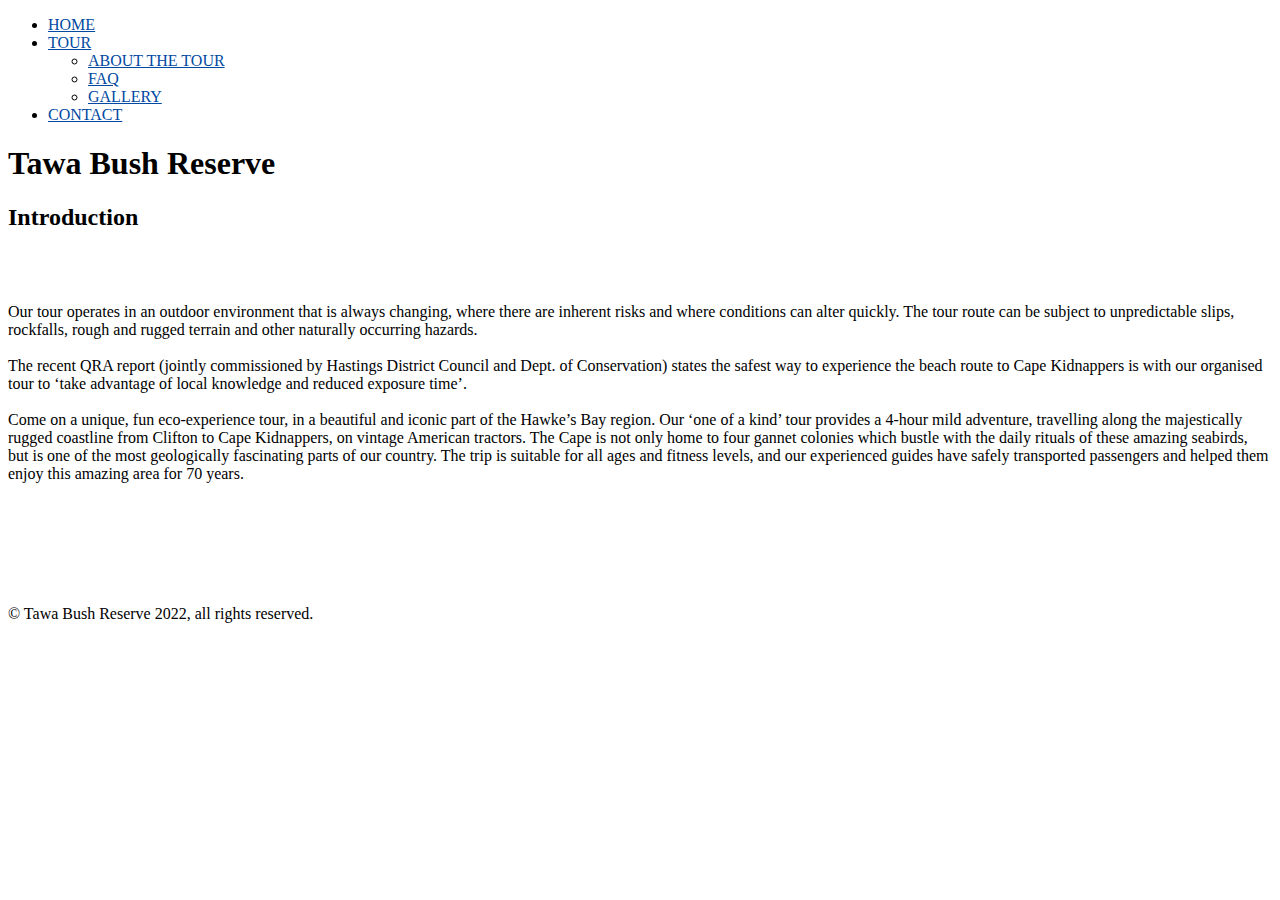
==== index.html @ 65833c88 "Update index.html" ====
<!DOCTYPE html>
<html lang="en">
  <head>
    <title>Tawa Bush Reserve</title>

    <meta charset="utf-8">
    
    <!--compatible with Microsoft Edge-->
    <meta http-equiv="X-UA-Compatible" content="IE=edge">
    
    <!--important code needed for site to be responsive-->
    <meta name="viewport" content="width=device-width, initial-scale=1">
    
    <!--important keywords for search engines-->
    <meta name="Keywords" content="gannet, beach, adventures"/>
    <meta name="Author" content="Sarina Palukuri"/>
    <meta name="Description" content="Gannet Beach Adventured Website"/>


    <!--import the webpage's stylesheet-->
    <link rel="stylesheet" href="css/styleV2.css">
    
    <!--import the webpage's javascript file-->
    <script src="js/script.js" defer></script>
    
	  
    </head>
    <body>

		
		
		<div class="nav">
			<!-- LOGO -->
		<div class="logo">
		
		</div>
			
          <ul>
              <li><a href="index.html"  style="color:#0049A2;">HOME</a></li>
              
              <li><a href="tour.html" style="color:#0049A2;">TOUR</a>
            <ul>
              <li><a href="tour.html" style="color:#0049A2;" >ABOUT THE TOUR</a></li>
              <li><a href="faq.html" style="color:#0049A2;" >FAQ</a></li>
              <li><a href="gallery.html" style="color:#0049A2;" >GALLERY</a></li>
            </ul>
              </li>
              <li><a href="form.php" style="color:#0049A2;">CONTACT</a></li>
          </ul>
          <!---<img src="images/gannet logo.png" alt="gannet beach logo" style="margin-left: 1300px;" class="responsive">-->
        </div>
          
		
       

      
        <div class="header">
          <h1>Tawa Bush Reserve</h1>
        </div>
        
        <div id="container">
        
        
        
          <div class="content">
            <h2>Introduction</h2>
            <br><br>
            <p>Our tour operates in an outdoor environment that is always changing, where there are inherent risks and where conditions can alter quickly.  The tour route can be subject to unpredictable slips, rockfalls, rough and rugged terrain and other naturally 				occurring hazards.  <br><br>The recent QRA report (jointly commissioned by Hastings District Council and Dept. of Conservation) states the safest way to experience the beach route to Cape Kidnappers is with our organised tour to ‘take advantage of local knowledge 			and reduced exposure time’.<br><br>
              Come on a unique, fun eco-experience tour, in a beautiful and iconic part of the Hawke’s Bay region.

              Our ‘one of a kind’ tour provides a 4-hour mild adventure, travelling along the majestically rugged coastline from Clifton to Cape Kidnappers, on vintage American tractors.  The Cape is not only home to four gannet colonies which bustle with the daily 				rituals of these amazing seabirds, but is one of the most geologically fascinating parts of our country.  The trip is suitable for all ages and fitness levels, and our experienced guides have safely transported passengers and helped them enjoy this amazing 				area for 70 years. <p>
				<br><br><br><br><br>
			  
			  <div class="icons">
			  
			  		<div class="icon1">
			  		<div class="icon2">
			  		<div class="icon3">
				
				</div>
				</div>
				</div>
					
				 
			</div>
			  
			  

			  
			<!--copyrigth statement--->
			<div id="footer">
				&copy; Tawa Bush Reserve 2022, all rights reserved.
			</div>
 
        
          </div>
          
          
      		
      
        </div>
		
		




</body>
</html>
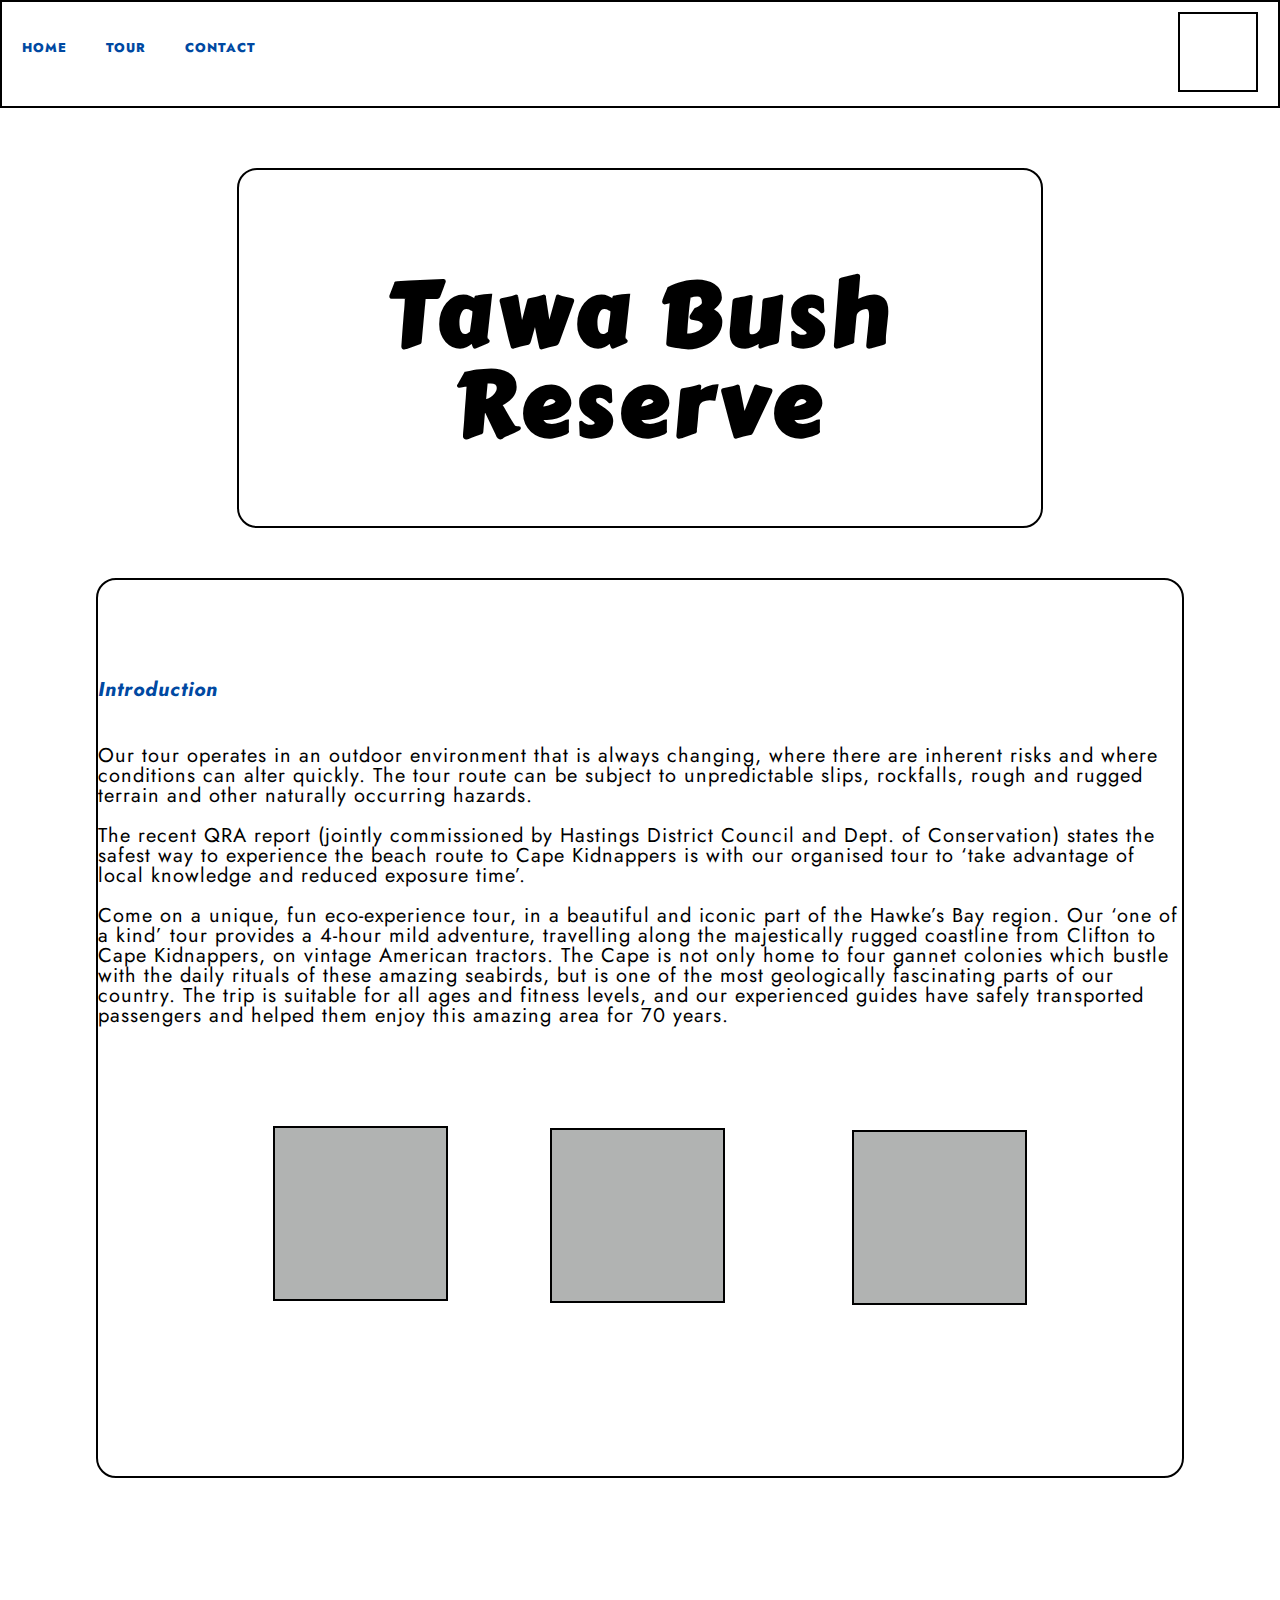
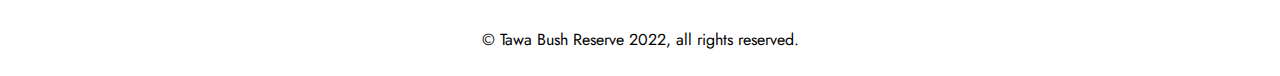
==== commit 48b20d50: "Update index.html" ====
--- a/index.html
+++ b/index.html
@@ -12,13 +12,13 @@
     <meta name="viewport" content="width=device-width, initial-scale=1">
     
     <!--important keywords for search engines-->
-    <meta name="Keywords" content="gannet, beach, adventures"/>
+    <meta name="Keywords" content="tawa, bush, reserve"/>
     <meta name="Author" content="Sarina Palukuri"/>
-    <meta name="Description" content="Gannet Beach Adventured Website"/>
+    <meta name="Description" content="tawa bush reserve Website"/>
 
 
     <!--import the webpage's stylesheet-->
-    <link rel="stylesheet" href="css/styleV2.css">
+    <link rel="stylesheet" href="css/style.css">
     
     <!--import the webpage's javascript file-->
     <script src="js/script.js" defer></script>
--- a/css/style.css
+++ b/css/style.css
@@ -0,0 +1,743 @@
+@import url('https://fonts.googleapis.com/css2?family=Jost&display=swap');
+@import url('https://fonts.googleapis.com/css2?family=Carter+One&family=Jost&display=swap');
+
+body{
+	margin: 0;	/*background-image: linear-gradient(rgba(255,255,255,0.5), rgba(255,255,255,0.5)), url("");*/
+	background-color: #fff;
+}
+
+
+/*the header container*/
+.header{
+	box-sizing: border-box;
+	border: 2px solid #A6DDFF;
+	height: 40vh; /*view-port height is height of viewing area on screen*/
+	background-position: top center;
+	background-color: #fff;
+	width: 63%;
+	border: 2px solid black;
+	margin: auto;
+	margin-top: 60px;
+	border-radius: 20px;
+	
+}
+
+/*header for contact form*/
+ .header1{
+	box-sizing: border-box;
+	border: 2px solid #A6DDFF;
+	height: 50vh; /*view-port height is height of viewing area on screen*/
+	background-size: cover;
+	background-position: top center;
+	background-color: #A6DDFF;
+	
+}
+
+
+
+
+/*the main page title text*/
+h1{
+	text-align: center;
+	font-size: 5vw; /*vw adjusts text to view-port width of screen*/
+	margin-top: 150px;
+	letter-spacing: 5px;
+	color: #000;
+	margin-top: 100px;
+	line-height: 100%
+}
+
+hr{
+	border: 1px solid #000;
+	width: 100px;
+	padding-top: -100px;
+	
+}
+
+
+
+/* If the screen size is 601px wide or more, set the font-size of <div> to 80px */
+@media screen and (min-width: 601px) {
+  h1{
+    font-size: 90px;
+	text-align: center;
+	font-family: 'Carter One', cursive;
+	letter-spacing: 5px;
+	color: #000;
+	margin-top: 100px;
+	line-height: 100%; 
+	
+  }
+}
+
+/* If the screen size is 600px wide or less, set the font-size of <div> to 30px */
+@media screen and (max-width: 600px) {
+  h1{
+    font-size: 60px;
+	text-align: center;
+	font-family: 'Carter One', cursive;
+	letter-spacing: 5px;
+	color: #000;
+	margin-top: 100px;
+	line-height: 100%;
+  }
+}
+
+
+.img1 {
+	max-width: 100%;
+	height: auto;
+	display: block;
+	margin-left: auto;
+	margin-right: auto;
+	border: 2px solid #0049A2;
+}
+
+
+
+* {
+ margin: 0;
+	padding: 0;
+	box-sizing: border-box;
+	font-family: 'Jost', sans-serif;
+}
+
+a {
+	text-decoration: none;
+}
+
+li {
+	list-style: none;
+}
+
+
+
+hr{
+  border-top: 1px solid black;
+  margin-top: 30px;
+}
+
+
+
+h2{
+	font-size: 1.1vw;
+	font-family: 'Jost', sans-serif;
+	font-style: italic;
+	letter-spacing: 1.5px;
+}
+
+
+h3{
+	font-size: 2vw;
+	font-family: 'Jost', sans-serif;
+	font-style: italic;
+	letter-spacing: 1.5px;
+	color: #0049A2;
+}
+
+
+/*title of heading on each page*/
+h4{
+	text-align: center;
+	font-size: 3vw; /*vw adjusts text to view-port width of screen*/
+	margin-top: 90px;
+	letter-spacing: 5px;
+	color: #0049A2;
+	font-family: 'Jost', sans-serif;
+}
+
+
+/*title of desc on contact*/
+h5{
+	text-align: center;
+	margin-top: 10px;
+	color: #0049A2;
+	font-size: 1.1vw;
+	font-family: 'Jost', sans-serif;
+	font-style: italic;
+	letter-spacing: 1.5px;
+}
+
+
+
+p{
+	font-size: 1vw;
+	font-family: 'Jost', sans-serif;
+	font-style: normal;
+	letter-spacing: 1px;
+}
+  
+
+p1{
+	font-size: 1.1vw;
+	font-family: 'Jost', sans-serif;
+	font-weight: 1000;
+	letter-spacing: 1px;
+}
+  
+
+p2{
+	font-size: 1vw;
+	font-family: 'Jost', sans-serif;
+	font-style: normal;
+	letter-spacing: 1px;
+}
+
+
+p3{
+	font-size: 1.1vw;
+	font-family: 'Jost', sans-serif;
+	font-weight: 600;
+	letter-spacing: 1px;
+}
+  
+
+
+i{
+  color: #0049A2;
+}
+
+
+
+/* If the screen size is 601px wide or more, set the font-size of <div> to 80px */
+@media screen and (min-width: 601px) {
+  h2{
+    font-size: 20px;
+	font-family: 'Jost', sans-serif;;
+	letter-spacing: 1px;
+	color: #0049A2;
+	margin-top: 100px;
+	line-height: 100%; 
+  }
+}
+
+
+/* If the screen size is 600px wide or less, set the font-size of <div> to 30px */
+@media screen and (max-width: 600px) {
+  h2{
+    font-size: 15px;
+	font-family: 'Jost', sans-serif;
+	letter-spacing: 1px;
+	color: #0049A2;
+	margin-top: 200px;
+	line-height: 100%;
+  }
+}
+
+
+/* If the screen size is 600px wide or less, set the font-size of <div> to 30px */
+@media screen and (max-width: 600px) {
+  h3{
+    font-size: 50px;
+	font-family: 'Jost', sans-serif;
+	letter-spacing: 1px;
+	color: #0049A2;
+	margin-top: 200px;
+	line-height: 100%;
+  }
+}
+
+
+/* If the screen size is 600px wide or less, set the font-size of <div> to 30px */
+@media screen and (max-width: 600px) {
+  h3{
+    font-size: 15px;
+	font-family: 'Jost', sans-serif;
+	letter-spacing: 1px;
+	color: #0049A2;
+	margin-top: 200px;
+	line-height: 100%;
+  }
+}
+
+
+/* If the screen size is 601px wide or more, set the font-size of <div> to 80px */
+@media screen and (min-width: 601px) {
+  p{
+    font-size: 20px;
+	font-family: 'Jost', sans-serif;
+	letter-spacing: 1px;
+	color: #000;
+	line-height: 100%; 
+  }
+}
+
+/* If the screen size is 600px wide or less, set the font-size of <div> to 30px */
+@media screen and (max-width: 600px) {
+  p{
+    font-size: 15px;
+	font-family: 'Jost', sans-serif;
+	letter-spacing: 1px;
+	color: #000;
+	line-height: 100%;
+  }
+}
+
+
+/*contains all the main page content*/
+.content{
+	box-sizing: border-box;
+	width: 85%;
+	margin: 0 auto;
+	max-width: 1100px; /*can be used to set a fixed max width*/
+	margin-top: 150px;
+	height: 900px;
+	margin-bottom: -500px;
+	border: 2px solid black;
+	background-color: #fff;
+	border-radius: 20px;
+}
+
+/*contains for TOUR*/
+.content2{
+	box-sizing: border-box;
+	width: 85%;
+	margin: 0 auto;
+	max-width: 1100px; /*can be used to set a fixed max width*/
+	margin-top: 150px;
+	height: 1000px;
+	margin-bottom: 400px;	
+}
+
+
+/*contains for FAQ*/
+.content3{
+	box-sizing: border-box;
+	width: 85%;
+	margin: 0 auto;
+	max-width: 1100px; /*can be used to set a fixed max width*/
+	margin-top: 150px;
+	height: 1800px;
+	margin-bottom: 400px;	
+}
+
+
+.content3 button{
+	width: 120px;
+	height: 30px;
+	background-color: #4AAEEC;
+	color: #000;
+	font-size: 13.5px;
+	font-family: 'Jost', sans-serif;
+	border-radius: 10px;
+	border: 1px solid rgba(255,255,255,0.5);
+}
+
+#container{
+	width: 100%;
+	min-height: 700px;
+	background-color: #fff;
+	/*background-image: url("images/mountain.jpg");*/
+	background-size: cover;
+	position: relative;
+	margin: auto;
+	margin-top: -100px;
+	display: block;
+	
+}
+
+
+/*CONTACT*/
+#container2{
+	width: 100%;
+	min-height: 700px;
+	background-color: #fff;
+	/*background-image: url("images/mountain.jpg");*/
+	background-size: cover;
+	position: relative;
+	margin: auto;
+	margin-top: 0px;
+	display: block;
+	
+}
+
+/*FAQ*/
+#container3{
+	width: 100%;
+	min-height: 1300px;
+	background-image: linear-gradient(#A6DDFF, #E4DEC5, #E1D9B5);
+	/*background-image: url("images/mountain.jpg");*/
+	background-size: cover;
+	position: relative;
+	margin: auto;
+	margin-top: -100px;
+	display: block;
+}
+
+
+.vid {
+  position: relative;
+  overflow: hidden;
+  width: 100%;
+  padding-top: 56.25%; /* 16:9 Aspect Ratio (divide 9 by 16 = 0.5625) */
+	
+}
+
+/* Then style the iframe to fit in the container div with full height and width */
+.responsive-iframe {
+  position: absolute;
+  top: 0;
+  left: 0;
+  bottom: 0;
+  right: 0;
+  width: 100%;
+  height: 100%;
+}
+
+
+
+.icons{
+
+	height: 250px;
+	width: 1100px;
+}
+
+
+
+.icon1{
+	height: 175px;
+	width: 175px;
+	border: 2px solid black;
+	margin-left: 175px;
+	background-color: #b1b3b2;
+}
+
+.icon2{
+	height: 175px;
+	width: 175px;
+	border: 2px solid black;
+	margin-left: 275px;
+	background-color: #b1b3b2;
+}
+
+.icon3{
+	height: 175px;
+	width: 175px;
+	border: 2px solid black;
+	margin-left: 300px;
+	background-color: #b1b3b2;
+}
+
+
+
+
+
+/*CSS for styling my navigation menu*/
+.nav{
+  box-sizing: border-box;
+  background-color: #fff;
+  margin-top: 0px;
+  height: 12vh; /*view-port height is height of viewing area on screen*/
+	border: 2px solid black;
+}
+
+ul {
+  display: inline;
+  padding: 15px 0px 0px 0px;
+  list-style: none;
+  font-size: 0.9vw; /*vw adjusts text to view-port width of screen*/
+  font-family: 'Jost', sans-serif;
+	margin-top: -6px;
+
+}
+ul li {
+  font-family: 'Jost', sans-serif;
+  font-size: 19px;
+  font-weight: bold;
+  display: inline-block;
+  margin-right: -4px;
+  position: relative;
+  padding: 19px 20px 17px; /* padding for main block menu buttons */
+	color: white;
+	line-height: 1.5em; /*Space between each paragraph line*/
+	font-size: 1vw; /*vw adjusts text to view-port width of screen*/
+	letter-spacing: 1px;
+	font-weight: 800;
+	margin-top: 17px;
+	
+}
+
+ul li:hover {
+  background-color: rgba(255,255,255, 0.5);
+  }
+ 
+/* Hover Colours*/
+a:link {
+  color:#ffffff; /* unvisited link */
+  text-decoration: none;
+}
+
+a:visited {
+  color:#fff; /* visited link */
+  text-decoration: none;
+}
+
+a:hover {
+  color:#000; /* mouse over link */
+  text-decoration: underline;
+  cursor: pointer;
+}
+
+a:active {
+  color:#ffffff;  /* selected link */
+  text-decoration: none;
+}
+
+
+ul li ul {
+  padding: 0;
+  position: absolute;
+  top: 65px; /* space between each drop-down menu list */
+  left: 0;
+  width: 208.34px; /* width of drop-down menu list */
+  display: none;
+  visibility: hidden; /* this hides the drop-down menu list */
+  z-index: 1; /* for overlapping divs, bringing to the front like a drop down menu */
+  font-size: 1vw; /*vw adjusts text to view-port width of screen*/
+	margin-top:-2px;
+  
+}
+
+ul li ul li {
+  background: #fff; /* this is the drop-down menu background color */
+  display: block;
+  font-size: 1vw; /*vw adjusts text to view-port width of screen*/
+  background-color: rgba(255,255,255, 0.5);
+	margin-top: 1px;
+}
+ul li ul li:hover { background-color: rgba(255,255,255, 0.8);} /* this is the drop-down menu hover on blocks */
+
+ul li:hover ul {
+  display: block;
+  visibility: visible; /* this makes the drop-down menu visable*/
+}
+
+/* LOGO */
+.logo {
+	float: right;
+	margin-right: 20px;
+	margin-top:10px;
+	border: 2px solid black;
+	height: 80px;
+	width: 80px;
+}
+
+
+button{
+	width: 180px;
+	height: 40px;
+	background-color: rgba(255,255,255, 0.5);
+	color: #000;
+	font-size: 17px;
+	font-family: 'Jost', sans-serif;
+	border-style: solid #fff;
+	border-radius: 25px;
+	cursor: pointer;
+}
+
+
+
+
+
+
+
+
+	
+
+/******************CONATCT FORM*****************/
+
+input[type=text], select, textarea{
+	width: 100%;
+	padding: 12px;
+	border: 1px solid #ccc;
+	border-radius: 4px;
+	resize: vertical;
+}
+
+
+label{
+	padding: 12px 12px 12px 0;
+	display: inline-block;
+}
+	
+
+input[type=submit] {
+	background-color: #4CAF50;
+	color: white;
+	padding:12px 20px;
+	border: none;
+	border-radius: 4px;
+	cursor: pointer;
+	float: right;
+	margin-right: 31px;
+}
+	
+
+input[type=submit]:hover{
+	background-color: #45A049;
+}
+
+
+
+.contact_container{
+	border-radius: 20px;
+	background-color:#fff;
+	padding: 20px;
+	font-family: 'Work Sans', sans-serif;
+	border: 2px solid black;
+	width: 63%;
+	margin: auto;
+	
+	
+}
+
+
+.column{
+	float: left;
+	width: 25%;
+	margin-top: 6px;
+	margin-left: 300;
+}
+
+
+.column2{
+	float: left;
+	width: 50%;
+	margin-top: 6px;
+	margin-left: 300px;
+}
+
+
+/*clear floats after the columns*/
+.row:after{
+	content:"";
+	display: table;
+	clear: both;
+}
+	
+	
+	
+	
+/**************FOOTER*****************/
+
+#footer{
+	font-family: 'Jost', sans-serif;
+	font-weight: 400;
+	font-size: 16px;
+	text-align: center;
+	line-height: 28px;
+	margin-top: 250px;
+	height: 50px;
+}
+	
+
+	
+	
+	
+* {box-sizing: border-box}
+.mySlides {display: none}
+img {vertical-align: middle;}
+body {margin:0}
+	
+	
+/* Slideshow container */
+.slideshow-container {
+  max-width: 1000px;
+  position: relative;
+  margin: auto;
+}
+
+/* Next & previous buttons */
+.prev, .next {
+  cursor: pointer;
+  position: absolute;
+  top: 50%;
+  width: auto;
+  padding: 16px;
+  margin-top: -22px;
+  color: white;
+  font-weight: bold;
+  font-size: 18px;
+  transition: 0.6s ease;
+  border-radius: 0 3px 3px 0;
+  user-select: none;
+}
+
+/* Position the "next button" to the right */
+.next {
+  right: 0;
+  border-radius: 3px 0 0 3px;
+}
+
+/* On hover, add a black background color with a little bit see-through */
+.prev:hover, .next:hover {
+  background-color: rgba(0,0,0,0.8);
+}
+
+/* Caption text */
+.text {
+  color: #f2f2f2;
+  font-size: 15px;
+  padding: 8px 12px;
+  position: absolute;
+  bottom: 8px;
+  width: 100%;
+  text-align: center;
+}
+
+/* Number text (1/3 etc) */
+.numbertext {
+  color: #f2f2f2;
+  font-size: 12px;
+  padding: 8px 12px;
+  position: absolute;
+  top: 0;
+}
+
+/* The dots/bullets/indicators */
+.dot {
+  cursor: pointer;
+  height: 15px;
+  width: 15px;
+  margin: 0 2px;
+  background-color: #bbb;
+  border-radius: 50%;
+  display: inline-block;
+  transition: background-color 0.6s ease;
+}
+
+.active, .dot:hover {
+  background-color: #717171;
+}
+
+/* Fading animation */
+.fade {
+  -webkit-animation-name: fade;
+  -webkit-animation-duration: 1.5s;
+  animation-name: fade;
+  animation-duration: 1.5s;
+}
+
+@-webkit-keyframes fade {
+  from {opacity: .4} 
+  to {opacity: 1}
+}
+
+@keyframes fade {
+  from {opacity: .4} 
+  to {opacity: 1}
+}
+
+/* On smaller screens, decrease text size */
+@media only screen and (max-width: 300px) {
+  .prev, .next,.text {font-size: 11px}
+}
+	
+	
+	
+	
+	
+	
+	
+
+
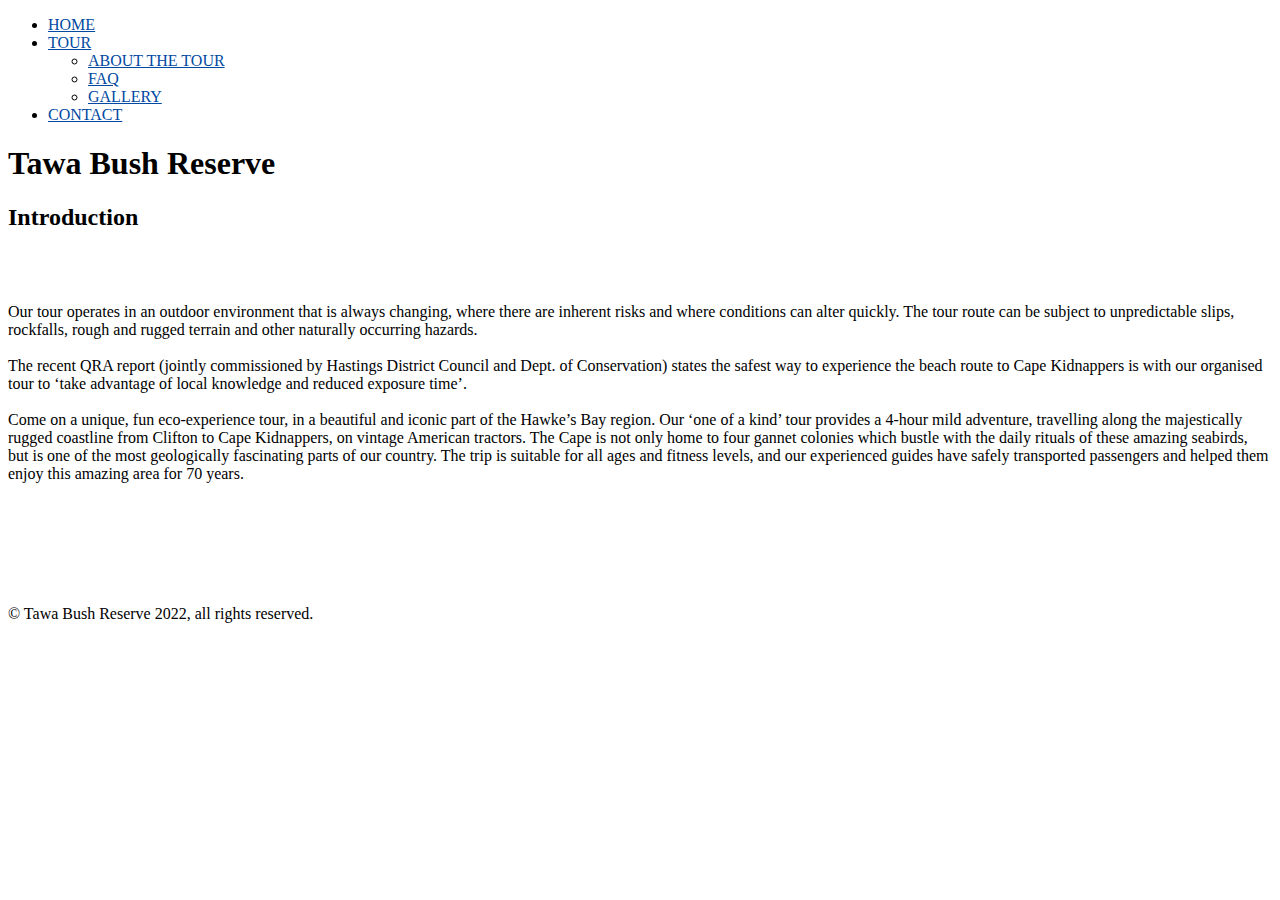
==== commit 0b6a9c8a: "Update index.html" ====
--- a/index.html
+++ b/index.html
@@ -12,13 +12,13 @@
     <meta name="viewport" content="width=device-width, initial-scale=1">
     
     <!--important keywords for search engines-->
-    <meta name="Keywords" content="tawa, bush, reserve"/>
+    <meta name="Keywords" content="gannet, beach, adventures"/>
     <meta name="Author" content="Sarina Palukuri"/>
-    <meta name="Description" content="tawa bush reserve Website"/>
+    <meta name="Description" content="Gannet Beach Adventured Website"/>
 
 
     <!--import the webpage's stylesheet-->
-    <link rel="stylesheet" href="css/style.css">
+    <link rel="stylesheet" href="css/styleV2.css">
     
     <!--import the webpage's javascript file-->
     <script src="js/script.js" defer></script>
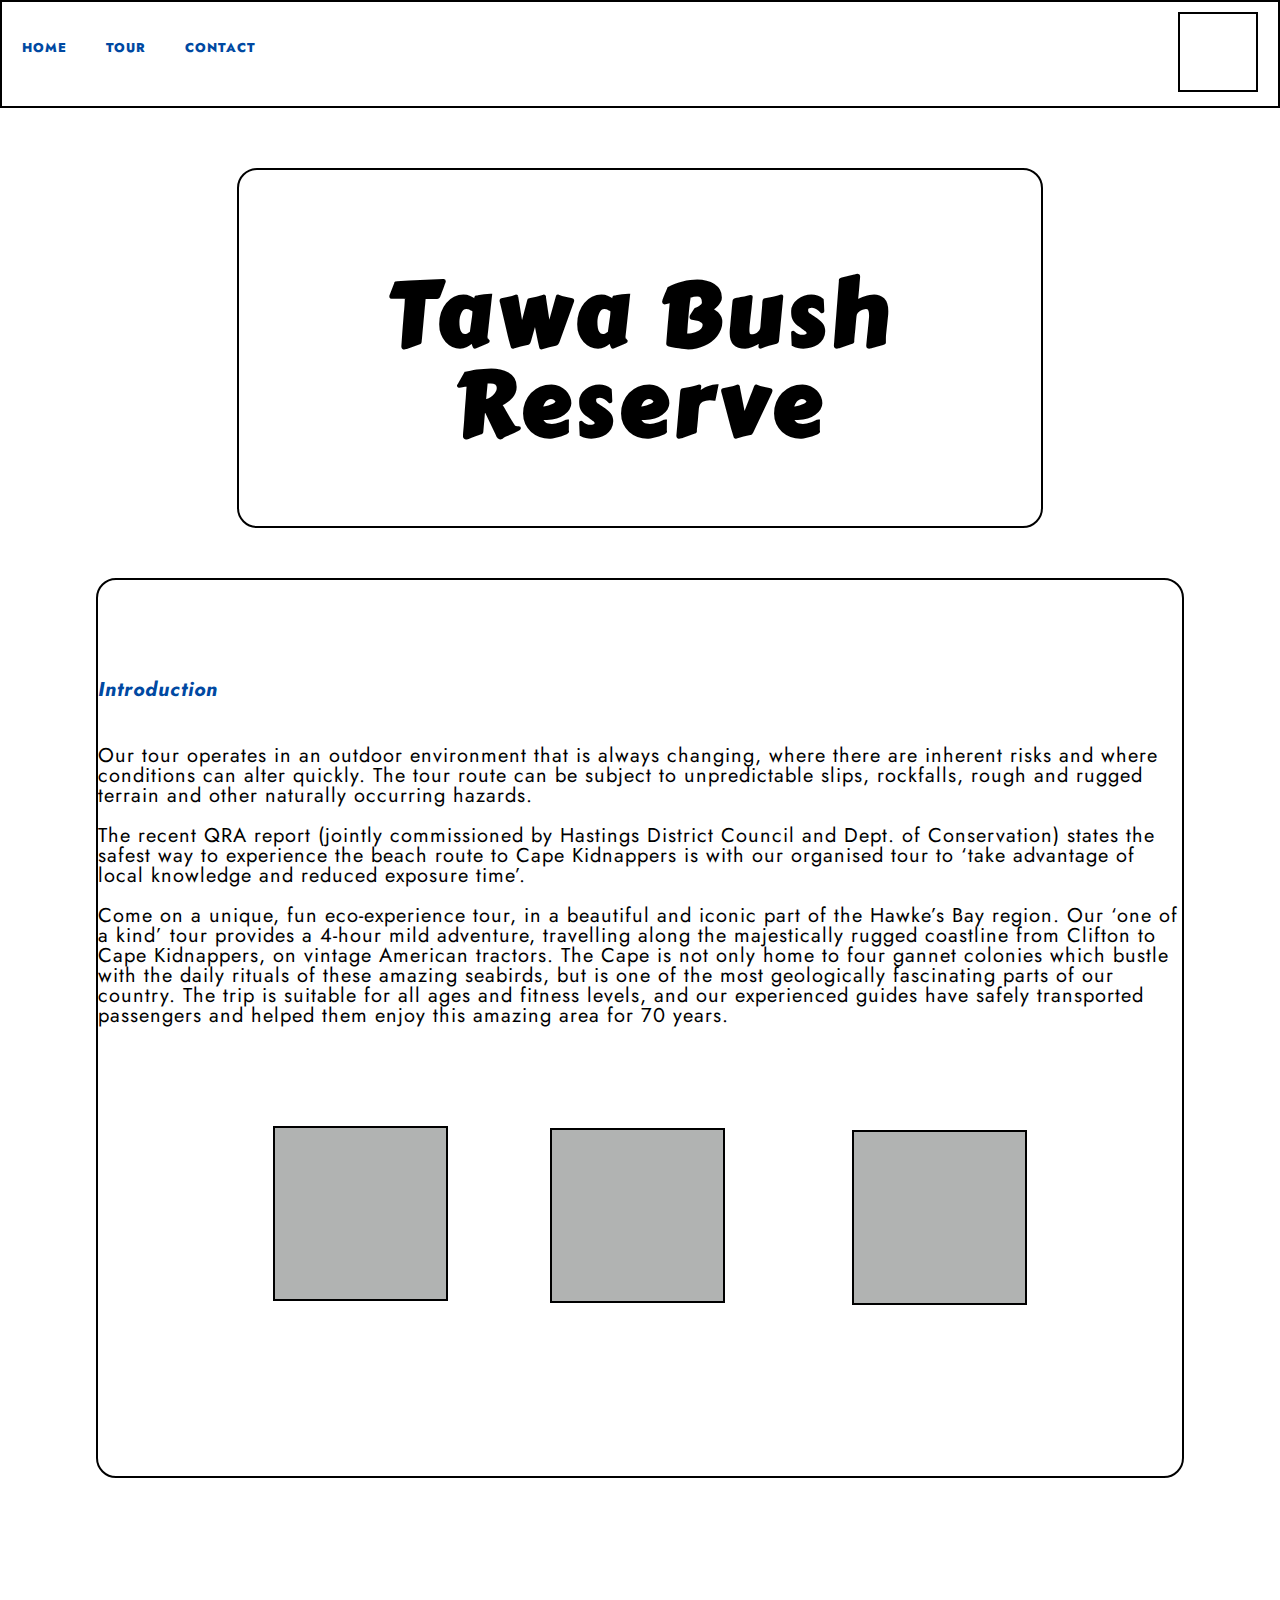
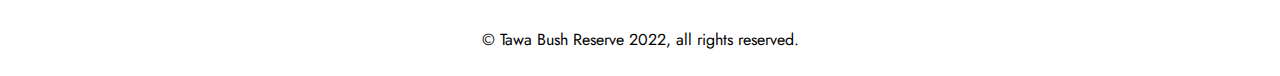
==== commit a7aea125: "Update index.html" ====
--- a/index.html
+++ b/index.html
@@ -12,13 +12,13 @@
     <meta name="viewport" content="width=device-width, initial-scale=1">
     
     <!--important keywords for search engines-->
-    <meta name="Keywords" content="gannet, beach, adventures"/>
+    <meta name="Keywords" content="tawa, bush, reserve"/>
     <meta name="Author" content="Sarina Palukuri"/>
-    <meta name="Description" content="Gannet Beach Adventured Website"/>
+    <meta name="Description" content="tawa bush reserve Website"/>
 
 
     <!--import the webpage's stylesheet-->
-    <link rel="stylesheet" href="css/styleV2.css">
+    <link rel="stylesheet" href="css/style.css">
     
     <!--import the webpage's javascript file-->
     <script src="js/script.js" defer></script>
--- a/css/style.css
+++ b/css/style.css
@@ -0,0 +1,743 @@
+@import url('https://fonts.googleapis.com/css2?family=Jost&display=swap');
+@import url('https://fonts.googleapis.com/css2?family=Carter+One&family=Jost&display=swap');
+
+body{
+	margin: 0;	/*background-image: linear-gradient(rgba(255,255,255,0.5), rgba(255,255,255,0.5)), url("");*/
+	background-color: #fff;
+}
+
+
+/*the header container*/
+.header{
+	box-sizing: border-box;
+	border: 2px solid #A6DDFF;
+	height: 40vh; /*view-port height is height of viewing area on screen*/
+	background-position: top center;
+	background-color: #fff;
+	width: 63%;
+	border: 2px solid black;
+	margin: auto;
+	margin-top: 60px;
+	border-radius: 20px;
+	
+}
+
+/*header for contact form*/
+ .header1{
+	box-sizing: border-box;
+	border: 2px solid #A6DDFF;
+	height: 50vh; /*view-port height is height of viewing area on screen*/
+	background-size: cover;
+	background-position: top center;
+	background-color: #A6DDFF;
+	
+}
+
+
+
+
+/*the main page title text*/
+h1{
+	text-align: center;
+	font-size: 5vw; /*vw adjusts text to view-port width of screen*/
+	margin-top: 150px;
+	letter-spacing: 5px;
+	color: #000;
+	margin-top: 100px;
+	line-height: 100%
+}
+
+hr{
+	border: 1px solid #000;
+	width: 100px;
+	padding-top: -100px;
+	
+}
+
+
+
+/* If the screen size is 601px wide or more, set the font-size of <div> to 80px */
+@media screen and (min-width: 601px) {
+  h1{
+    font-size: 90px;
+	text-align: center;
+	font-family: 'Carter One', cursive;
+	letter-spacing: 5px;
+	color: #000;
+	margin-top: 100px;
+	line-height: 100%; 
+	
+  }
+}
+
+/* If the screen size is 600px wide or less, set the font-size of <div> to 30px */
+@media screen and (max-width: 600px) {
+  h1{
+    font-size: 60px;
+	text-align: center;
+	font-family: 'Carter One', cursive;
+	letter-spacing: 5px;
+	color: #000;
+	margin-top: 100px;
+	line-height: 100%;
+  }
+}
+
+
+.img1 {
+	max-width: 100%;
+	height: auto;
+	display: block;
+	margin-left: auto;
+	margin-right: auto;
+	border: 2px solid #0049A2;
+}
+
+
+
+* {
+ margin: 0;
+	padding: 0;
+	box-sizing: border-box;
+	font-family: 'Jost', sans-serif;
+}
+
+a {
+	text-decoration: none;
+}
+
+li {
+	list-style: none;
+}
+
+
+
+hr{
+  border-top: 1px solid black;
+  margin-top: 30px;
+}
+
+
+
+h2{
+	font-size: 1.1vw;
+	font-family: 'Jost', sans-serif;
+	font-style: italic;
+	letter-spacing: 1.5px;
+}
+
+
+h3{
+	font-size: 2vw;
+	font-family: 'Jost', sans-serif;
+	font-style: italic;
+	letter-spacing: 1.5px;
+	color: #0049A2;
+}
+
+
+/*title of heading on each page*/
+h4{
+	text-align: center;
+	font-size: 3vw; /*vw adjusts text to view-port width of screen*/
+	margin-top: 90px;
+	letter-spacing: 5px;
+	color: #0049A2;
+	font-family: 'Jost', sans-serif;
+}
+
+
+/*title of desc on contact*/
+h5{
+	text-align: center;
+	margin-top: 10px;
+	color: #0049A2;
+	font-size: 1.1vw;
+	font-family: 'Jost', sans-serif;
+	font-style: italic;
+	letter-spacing: 1.5px;
+}
+
+
+
+p{
+	font-size: 1vw;
+	font-family: 'Jost', sans-serif;
+	font-style: normal;
+	letter-spacing: 1px;
+}
+  
+
+p1{
+	font-size: 1.1vw;
+	font-family: 'Jost', sans-serif;
+	font-weight: 1000;
+	letter-spacing: 1px;
+}
+  
+
+p2{
+	font-size: 1vw;
+	font-family: 'Jost', sans-serif;
+	font-style: normal;
+	letter-spacing: 1px;
+}
+
+
+p3{
+	font-size: 1.1vw;
+	font-family: 'Jost', sans-serif;
+	font-weight: 600;
+	letter-spacing: 1px;
+}
+  
+
+
+i{
+  color: #0049A2;
+}
+
+
+
+/* If the screen size is 601px wide or more, set the font-size of <div> to 80px */
+@media screen and (min-width: 601px) {
+  h2{
+    font-size: 20px;
+	font-family: 'Jost', sans-serif;;
+	letter-spacing: 1px;
+	color: #0049A2;
+	margin-top: 100px;
+	line-height: 100%; 
+  }
+}
+
+
+/* If the screen size is 600px wide or less, set the font-size of <div> to 30px */
+@media screen and (max-width: 600px) {
+  h2{
+    font-size: 15px;
+	font-family: 'Jost', sans-serif;
+	letter-spacing: 1px;
+	color: #0049A2;
+	margin-top: 200px;
+	line-height: 100%;
+  }
+}
+
+
+/* If the screen size is 600px wide or less, set the font-size of <div> to 30px */
+@media screen and (max-width: 600px) {
+  h3{
+    font-size: 50px;
+	font-family: 'Jost', sans-serif;
+	letter-spacing: 1px;
+	color: #0049A2;
+	margin-top: 200px;
+	line-height: 100%;
+  }
+}
+
+
+/* If the screen size is 600px wide or less, set the font-size of <div> to 30px */
+@media screen and (max-width: 600px) {
+  h3{
+    font-size: 15px;
+	font-family: 'Jost', sans-serif;
+	letter-spacing: 1px;
+	color: #0049A2;
+	margin-top: 200px;
+	line-height: 100%;
+  }
+}
+
+
+/* If the screen size is 601px wide or more, set the font-size of <div> to 80px */
+@media screen and (min-width: 601px) {
+  p{
+    font-size: 20px;
+	font-family: 'Jost', sans-serif;
+	letter-spacing: 1px;
+	color: #000;
+	line-height: 100%; 
+  }
+}
+
+/* If the screen size is 600px wide or less, set the font-size of <div> to 30px */
+@media screen and (max-width: 600px) {
+  p{
+    font-size: 15px;
+	font-family: 'Jost', sans-serif;
+	letter-spacing: 1px;
+	color: #000;
+	line-height: 100%;
+  }
+}
+
+
+/*contains all the main page content*/
+.content{
+	box-sizing: border-box;
+	width: 85%;
+	margin: 0 auto;
+	max-width: 1100px; /*can be used to set a fixed max width*/
+	margin-top: 150px;
+	height: 900px;
+	margin-bottom: -500px;
+	border: 2px solid black;
+	background-color: #fff;
+	border-radius: 20px;
+}
+
+/*contains for TOUR*/
+.content2{
+	box-sizing: border-box;
+	width: 85%;
+	margin: 0 auto;
+	max-width: 1100px; /*can be used to set a fixed max width*/
+	margin-top: 150px;
+	height: 1000px;
+	margin-bottom: 400px;	
+}
+
+
+/*contains for FAQ*/
+.content3{
+	box-sizing: border-box;
+	width: 85%;
+	margin: 0 auto;
+	max-width: 1100px; /*can be used to set a fixed max width*/
+	margin-top: 150px;
+	height: 1800px;
+	margin-bottom: 400px;	
+}
+
+
+.content3 button{
+	width: 120px;
+	height: 30px;
+	background-color: #4AAEEC;
+	color: #000;
+	font-size: 13.5px;
+	font-family: 'Jost', sans-serif;
+	border-radius: 10px;
+	border: 1px solid rgba(255,255,255,0.5);
+}
+
+#container{
+	width: 100%;
+	min-height: 700px;
+	background-color: #fff;
+	/*background-image: url("images/mountain.jpg");*/
+	background-size: cover;
+	position: relative;
+	margin: auto;
+	margin-top: -100px;
+	display: block;
+	
+}
+
+
+/*CONTACT*/
+#container2{
+	width: 100%;
+	min-height: 700px;
+	background-color: #fff;
+	/*background-image: url("images/mountain.jpg");*/
+	background-size: cover;
+	position: relative;
+	margin: auto;
+	margin-top: 0px;
+	display: block;
+	
+}
+
+/*FAQ*/
+#container3{
+	width: 100%;
+	min-height: 1300px;
+	background-image: linear-gradient(#A6DDFF, #E4DEC5, #E1D9B5);
+	/*background-image: url("images/mountain.jpg");*/
+	background-size: cover;
+	position: relative;
+	margin: auto;
+	margin-top: -100px;
+	display: block;
+}
+
+
+.vid {
+  position: relative;
+  overflow: hidden;
+  width: 100%;
+  padding-top: 56.25%; /* 16:9 Aspect Ratio (divide 9 by 16 = 0.5625) */
+	
+}
+
+/* Then style the iframe to fit in the container div with full height and width */
+.responsive-iframe {
+  position: absolute;
+  top: 0;
+  left: 0;
+  bottom: 0;
+  right: 0;
+  width: 100%;
+  height: 100%;
+}
+
+
+
+.icons{
+
+	height: 250px;
+	width: 1100px;
+}
+
+
+
+.icon1{
+	height: 175px;
+	width: 175px;
+	border: 2px solid black;
+	margin-left: 175px;
+	background-color: #b1b3b2;
+}
+
+.icon2{
+	height: 175px;
+	width: 175px;
+	border: 2px solid black;
+	margin-left: 275px;
+	background-color: #b1b3b2;
+}
+
+.icon3{
+	height: 175px;
+	width: 175px;
+	border: 2px solid black;
+	margin-left: 300px;
+	background-color: #b1b3b2;
+}
+
+
+
+
+
+/*CSS for styling my navigation menu*/
+.nav{
+  box-sizing: border-box;
+  background-color: #fff;
+  margin-top: 0px;
+  height: 12vh; /*view-port height is height of viewing area on screen*/
+	border: 2px solid black;
+}
+
+ul {
+  display: inline;
+  padding: 15px 0px 0px 0px;
+  list-style: none;
+  font-size: 0.9vw; /*vw adjusts text to view-port width of screen*/
+  font-family: 'Jost', sans-serif;
+	margin-top: -6px;
+
+}
+ul li {
+  font-family: 'Jost', sans-serif;
+  font-size: 19px;
+  font-weight: bold;
+  display: inline-block;
+  margin-right: -4px;
+  position: relative;
+  padding: 19px 20px 17px; /* padding for main block menu buttons */
+	color: white;
+	line-height: 1.5em; /*Space between each paragraph line*/
+	font-size: 1vw; /*vw adjusts text to view-port width of screen*/
+	letter-spacing: 1px;
+	font-weight: 800;
+	margin-top: 17px;
+	
+}
+
+ul li:hover {
+  background-color: rgba(255,255,255, 0.5);
+  }
+ 
+/* Hover Colours*/
+a:link {
+  color:#ffffff; /* unvisited link */
+  text-decoration: none;
+}
+
+a:visited {
+  color:#fff; /* visited link */
+  text-decoration: none;
+}
+
+a:hover {
+  color:#000; /* mouse over link */
+  text-decoration: underline;
+  cursor: pointer;
+}
+
+a:active {
+  color:#ffffff;  /* selected link */
+  text-decoration: none;
+}
+
+
+ul li ul {
+  padding: 0;
+  position: absolute;
+  top: 65px; /* space between each drop-down menu list */
+  left: 0;
+  width: 208.34px; /* width of drop-down menu list */
+  display: none;
+  visibility: hidden; /* this hides the drop-down menu list */
+  z-index: 1; /* for overlapping divs, bringing to the front like a drop down menu */
+  font-size: 1vw; /*vw adjusts text to view-port width of screen*/
+	margin-top:-2px;
+  
+}
+
+ul li ul li {
+  background: #fff; /* this is the drop-down menu background color */
+  display: block;
+  font-size: 1vw; /*vw adjusts text to view-port width of screen*/
+  background-color: rgba(255,255,255, 0.5);
+	margin-top: 1px;
+}
+ul li ul li:hover { background-color: rgba(255,255,255, 0.8);} /* this is the drop-down menu hover on blocks */
+
+ul li:hover ul {
+  display: block;
+  visibility: visible; /* this makes the drop-down menu visable*/
+}
+
+/* LOGO */
+.logo {
+	float: right;
+	margin-right: 20px;
+	margin-top:10px;
+	border: 2px solid black;
+	height: 80px;
+	width: 80px;
+}
+
+
+button{
+	width: 180px;
+	height: 40px;
+	background-color: rgba(255,255,255, 0.5);
+	color: #000;
+	font-size: 17px;
+	font-family: 'Jost', sans-serif;
+	border-style: solid #fff;
+	border-radius: 25px;
+	cursor: pointer;
+}
+
+
+
+
+
+
+
+
+	
+
+/******************CONATCT FORM*****************/
+
+input[type=text], select, textarea{
+	width: 100%;
+	padding: 12px;
+	border: 1px solid #ccc;
+	border-radius: 4px;
+	resize: vertical;
+}
+
+
+label{
+	padding: 12px 12px 12px 0;
+	display: inline-block;
+}
+	
+
+input[type=submit] {
+	background-color: #4CAF50;
+	color: white;
+	padding:12px 20px;
+	border: none;
+	border-radius: 4px;
+	cursor: pointer;
+	float: right;
+	margin-right: 31px;
+}
+	
+
+input[type=submit]:hover{
+	background-color: #45A049;
+}
+
+
+
+.contact_container{
+	border-radius: 20px;
+	background-color:#fff;
+	padding: 20px;
+	font-family: 'Work Sans', sans-serif;
+	border: 2px solid black;
+	width: 63%;
+	margin: auto;
+	
+	
+}
+
+
+.column{
+	float: left;
+	width: 25%;
+	margin-top: 6px;
+	margin-left: 300;
+}
+
+
+.column2{
+	float: left;
+	width: 50%;
+	margin-top: 6px;
+	margin-left: 300px;
+}
+
+
+/*clear floats after the columns*/
+.row:after{
+	content:"";
+	display: table;
+	clear: both;
+}
+	
+	
+	
+	
+/**************FOOTER*****************/
+
+#footer{
+	font-family: 'Jost', sans-serif;
+	font-weight: 400;
+	font-size: 16px;
+	text-align: center;
+	line-height: 28px;
+	margin-top: 250px;
+	height: 50px;
+}
+	
+
+	
+	
+	
+* {box-sizing: border-box}
+.mySlides {display: none}
+img {vertical-align: middle;}
+body {margin:0}
+	
+	
+/* Slideshow container */
+.slideshow-container {
+  max-width: 1000px;
+  position: relative;
+  margin: auto;
+}
+
+/* Next & previous buttons */
+.prev, .next {
+  cursor: pointer;
+  position: absolute;
+  top: 50%;
+  width: auto;
+  padding: 16px;
+  margin-top: -22px;
+  color: white;
+  font-weight: bold;
+  font-size: 18px;
+  transition: 0.6s ease;
+  border-radius: 0 3px 3px 0;
+  user-select: none;
+}
+
+/* Position the "next button" to the right */
+.next {
+  right: 0;
+  border-radius: 3px 0 0 3px;
+}
+
+/* On hover, add a black background color with a little bit see-through */
+.prev:hover, .next:hover {
+  background-color: rgba(0,0,0,0.8);
+}
+
+/* Caption text */
+.text {
+  color: #f2f2f2;
+  font-size: 15px;
+  padding: 8px 12px;
+  position: absolute;
+  bottom: 8px;
+  width: 100%;
+  text-align: center;
+}
+
+/* Number text (1/3 etc) */
+.numbertext {
+  color: #f2f2f2;
+  font-size: 12px;
+  padding: 8px 12px;
+  position: absolute;
+  top: 0;
+}
+
+/* The dots/bullets/indicators */
+.dot {
+  cursor: pointer;
+  height: 15px;
+  width: 15px;
+  margin: 0 2px;
+  background-color: #bbb;
+  border-radius: 50%;
+  display: inline-block;
+  transition: background-color 0.6s ease;
+}
+
+.active, .dot:hover {
+  background-color: #717171;
+}
+
+/* Fading animation */
+.fade {
+  -webkit-animation-name: fade;
+  -webkit-animation-duration: 1.5s;
+  animation-name: fade;
+  animation-duration: 1.5s;
+}
+
+@-webkit-keyframes fade {
+  from {opacity: .4} 
+  to {opacity: 1}
+}
+
+@keyframes fade {
+  from {opacity: .4} 
+  to {opacity: 1}
+}
+
+/* On smaller screens, decrease text size */
+@media only screen and (max-width: 300px) {
+  .prev, .next,.text {font-size: 11px}
+}
+	
+	
+	
+	
+	
+	
+	
+
+
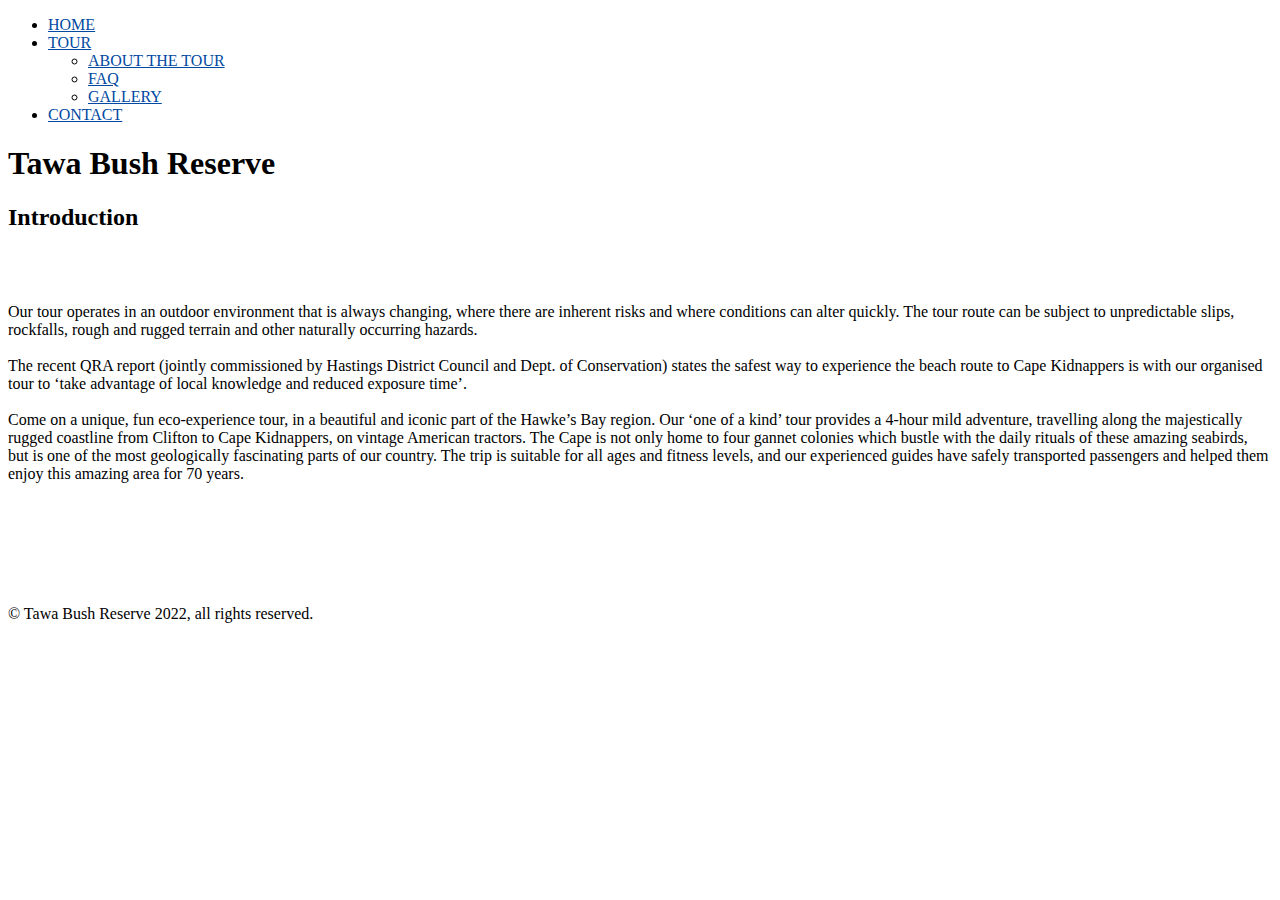
==== commit 3013f164: "Merge 7e2ae025072b246a9397cba839b891c1801205b2 into cfd78f29cd2f60638bf8bb277758deafbf8a109a" ====
--- a/index.html
+++ b/index.html
@@ -12,13 +12,13 @@
     <meta name="viewport" content="width=device-width, initial-scale=1">
     
     <!--important keywords for search engines-->
-    <meta name="Keywords" content="tawa, bush, reserve"/>
+    <meta name="Keywords" content="gannet, beach, adventures"/>
     <meta name="Author" content="Sarina Palukuri"/>
-    <meta name="Description" content="tawa bush reserve Website"/>
+    <meta name="Description" content="Gannet Beach Adventured Website"/>
 
 
     <!--import the webpage's stylesheet-->
-    <link rel="stylesheet" href="css/style.css">
+    <link rel="stylesheet" href="css/styleV2.css">
     
     <!--import the webpage's javascript file-->
     <script src="js/script.js" defer></script>
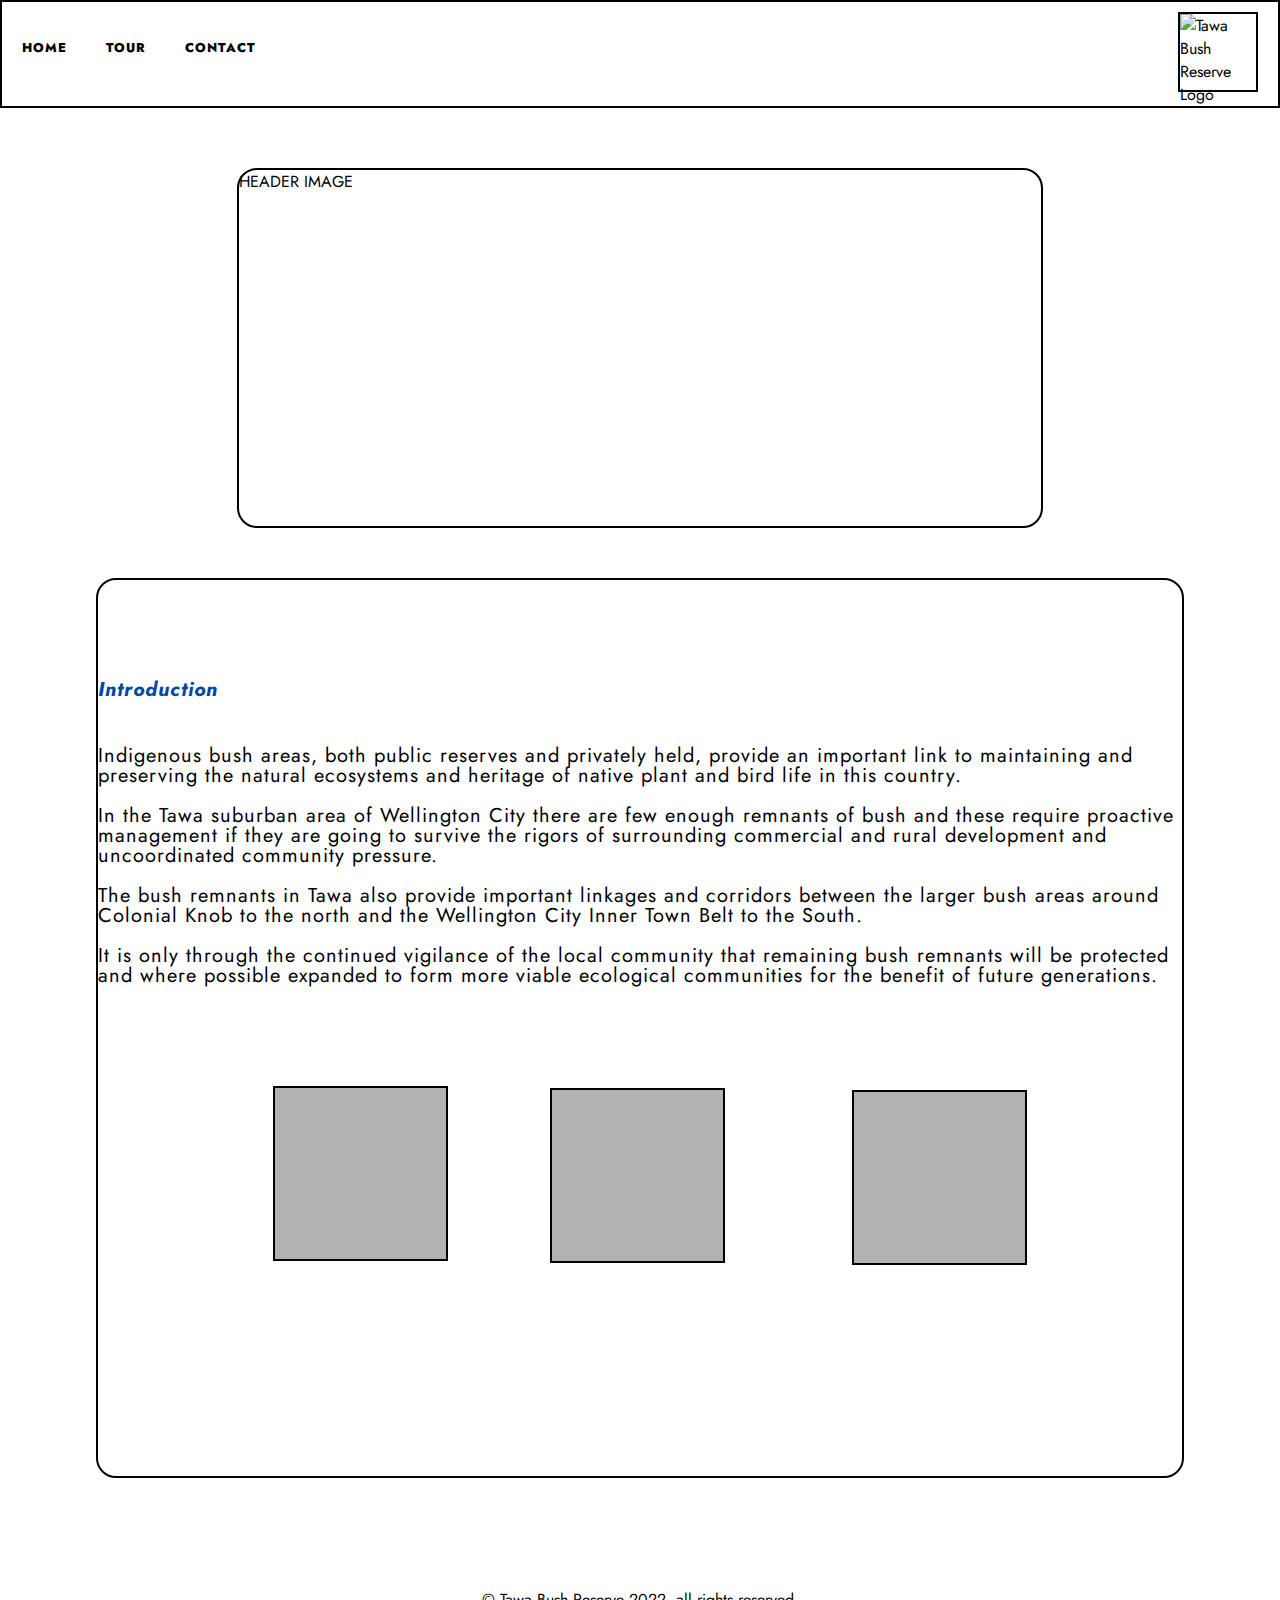
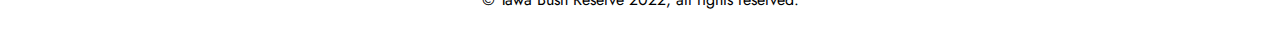
==== commit bb00b974: "Update index.html" ====
--- a/index.html
+++ b/index.html
@@ -12,13 +12,13 @@
     <meta name="viewport" content="width=device-width, initial-scale=1">
     
     <!--important keywords for search engines-->
-    <meta name="Keywords" content="gannet, beach, adventures"/>
+    <meta name="Keywords" content="tawa, bush, reserve"/>
     <meta name="Author" content="Sarina Palukuri"/>
-    <meta name="Description" content="Gannet Beach Adventured Website"/>
+    <meta name="Description" content="tawa bush reserve Website"/>
 
 
     <!--import the webpage's stylesheet-->
-    <link rel="stylesheet" href="css/styleV2.css">
+    <link rel="stylesheet" href="css/style.css">
     
     <!--import the webpage's javascript file-->
     <script src="js/script.js" defer></script>
@@ -26,26 +26,29 @@
 	  
     </head>
     <body>
+		
+
 
 		
 		
 		<div class="nav">
 			<!-- LOGO -->
 		<div class="logo">
+			<img src="images/logo.png" alt="Tawa Bush Reserve Logo">
 		
 		</div>
 			
           <ul>
-              <li><a href="index.html"  style="color:#0049A2;">HOME</a></li>
+              <li><a href="index.html"  style="color:#000;">HOME</a></li>
               
-              <li><a href="tour.html" style="color:#0049A2;">TOUR</a>
+              <li><a href="tour.html" style="color:#000;">TOUR</a>
             <ul>
-              <li><a href="tour.html" style="color:#0049A2;" >ABOUT THE TOUR</a></li>
-              <li><a href="faq.html" style="color:#0049A2;" >FAQ</a></li>
-              <li><a href="gallery.html" style="color:#0049A2;" >GALLERY</a></li>
+              <li><a href="tour.html" style="color:#000;" >ABOUT THE TOUR</a></li>
+              <li><a href="faq.html" style="color:#000;" >FAQ</a></li>
+              <li><a href="gallery.html" style="color:#000;" >GALLERY</a></li>
             </ul>
               </li>
-              <li><a href="form.php" style="color:#0049A2;">CONTACT</a></li>
+              <li><a href="form.php" style="color:#000;">CONTACT</a></li>
           </ul>
           <!---<img src="images/gannet logo.png" alt="gannet beach logo" style="margin-left: 1300px;" class="responsive">-->
         </div>
@@ -54,21 +57,23 @@
        
 
       
-        <div class="header">
-          <h1>Tawa Bush Reserve</h1>
+        <div class="header">HEADER IMAGE
+         
         </div>
         
-        <div id="container">
+        <div id="container"> 
         
         
         
           <div class="content">
             <h2>Introduction</h2>
             <br><br>
-            <p>Our tour operates in an outdoor environment that is always changing, where there are inherent risks and where conditions can alter quickly.  The tour route can be subject to unpredictable slips, rockfalls, rough and rugged terrain and other naturally 				occurring hazards.  <br><br>The recent QRA report (jointly commissioned by Hastings District Council and Dept. of Conservation) states the safest way to experience the beach route to Cape Kidnappers is with our organised tour to ‘take advantage of local knowledge 			and reduced exposure time’.<br><br>
-              Come on a unique, fun eco-experience tour, in a beautiful and iconic part of the Hawke’s Bay region.
+            <p>Indigenous bush areas, both public reserves and privately held, provide an important link to maintaining and preserving the natural ecosystems and heritage of native plant and bird life in this country.
+<br><br>
+             In the Tawa suburban area of Wellington City there are few enough remnants of bush and these require proactive management if they are going to survive the rigors of surrounding commercial and rural development and uncoordinated community pressure.<br><br>
 
-              Our ‘one of a kind’ tour provides a 4-hour mild adventure, travelling along the majestically rugged coastline from Clifton to Cape Kidnappers, on vintage American tractors.  The Cape is not only home to four gannet colonies which bustle with the daily 				rituals of these amazing seabirds, but is one of the most geologically fascinating parts of our country.  The trip is suitable for all ages and fitness levels, and our experienced guides have safely transported passengers and helped them enjoy this amazing 				area for 70 years. <p>
+The bush remnants in Tawa also provide important linkages and corridors between the larger bush areas around Colonial Knob to the north and the Wellington City Inner Town Belt to the South.<br><br> 
+			  It is only through the continued vigilance of the local community that remaining bush remnants will be protected and where possible expanded to form more viable ecological communities for the benefit of future generations.<p>
 				<br><br><br><br><br>
 			  
 			  <div class="icons">
--- a/css/style.css
+++ b/css/style.css
@@ -0,0 +1,743 @@
+@import url('https://fonts.googleapis.com/css2?family=Jost&display=swap');
+@import url('https://fonts.googleapis.com/css2?family=Carter+One&family=Jost&display=swap');
+
+body{
+	margin: 0;	/*background-image: linear-gradient(rgba(255,255,255,0.5), rgba(255,255,255,0.5)), url("");*/
+	background-color: #fff;
+}
+
+
+/*the header container*/
+.header{
+	box-sizing: border-box;
+	border: 2px solid #A6DDFF;
+	height: 40vh; /*view-port height is height of viewing area on screen*/
+	background-position: top center;
+	background-color: #fff;
+	width: 63%;
+	border: 2px solid black;
+	margin: auto;
+	margin-top: 60px;
+	border-radius: 20px;
+	
+}
+
+/*header for contact form*/
+ .header1{
+	box-sizing: border-box;
+	border: 2px solid #A6DDFF;
+	height: 50vh; /*view-port height is height of viewing area on screen*/
+	background-size: cover;
+	background-position: top center;
+	background-color: #A6DDFF;
+	
+}
+
+
+
+
+/*the main page title text*/
+h1{
+	text-align: center;
+	font-size: 5vw; /*vw adjusts text to view-port width of screen*/
+	margin-top: 150px;
+	letter-spacing: 5px;
+	color: #000;
+	margin-top: 100px;
+	line-height: 100%
+}
+
+hr{
+	border: 1px solid #000;
+	width: 100px;
+	padding-top: -100px;
+	
+}
+
+
+
+/* If the screen size is 601px wide or more, set the font-size of <div> to 80px */
+@media screen and (min-width: 601px) {
+  h1{
+    font-size: 90px;
+	text-align: center;
+	font-family: 'Carter One', cursive;
+	letter-spacing: 5px;
+	color: #000;
+	margin-top: 100px;
+	line-height: 100%; 
+	
+  }
+}
+
+/* If the screen size is 600px wide or less, set the font-size of <div> to 30px */
+@media screen and (max-width: 600px) {
+  h1{
+    font-size: 60px;
+	text-align: center;
+	font-family: 'Carter One', cursive;
+	letter-spacing: 5px;
+	color: #000;
+	margin-top: 100px;
+	line-height: 100%;
+  }
+}
+
+
+.img1 {
+	max-width: 100%;
+	height: auto;
+	display: block;
+	margin-left: auto;
+	margin-right: auto;
+	border: 2px solid #0049A2;
+}
+
+
+
+* {
+ margin: 0;
+	padding: 0;
+	box-sizing: border-box;
+	font-family: 'Jost', sans-serif;
+}
+
+a {
+	text-decoration: none;
+}
+
+li {
+	list-style: none;
+}
+
+
+
+hr{
+  border-top: 1px solid black;
+  margin-top: 30px;
+}
+
+
+
+h2{
+	font-size: 1.1vw;
+	font-family: 'Jost', sans-serif;
+	font-style: italic;
+	letter-spacing: 1.5px;
+}
+
+
+h3{
+	font-size: 2vw;
+	font-family: 'Jost', sans-serif;
+	font-style: italic;
+	letter-spacing: 1.5px;
+	color: #0049A2;
+}
+
+
+/*title of heading on each page*/
+h4{
+	text-align: center;
+	font-size: 3vw; /*vw adjusts text to view-port width of screen*/
+	margin-top: 90px;
+	letter-spacing: 5px;
+	color: #0049A2;
+	font-family: 'Jost', sans-serif;
+}
+
+
+/*title of desc on contact*/
+h5{
+	text-align: center;
+	margin-top: 10px;
+	color: #0049A2;
+	font-size: 1.1vw;
+	font-family: 'Jost', sans-serif;
+	font-style: italic;
+	letter-spacing: 1.5px;
+}
+
+
+
+p{
+	font-size: 1vw;
+	font-family: 'Jost', sans-serif;
+	font-style: normal;
+	letter-spacing: 1px;
+}
+  
+
+p1{
+	font-size: 1.1vw;
+	font-family: 'Jost', sans-serif;
+	font-weight: 1000;
+	letter-spacing: 1px;
+}
+  
+
+p2{
+	font-size: 1vw;
+	font-family: 'Jost', sans-serif;
+	font-style: normal;
+	letter-spacing: 1px;
+}
+
+
+p3{
+	font-size: 1.1vw;
+	font-family: 'Jost', sans-serif;
+	font-weight: 600;
+	letter-spacing: 1px;
+}
+  
+
+
+i{
+  color: #0049A2;
+}
+
+
+
+/* If the screen size is 601px wide or more, set the font-size of <div> to 80px */
+@media screen and (min-width: 601px) {
+  h2{
+    font-size: 20px;
+	font-family: 'Jost', sans-serif;;
+	letter-spacing: 1px;
+	color: #0049A2;
+	margin-top: 100px;
+	line-height: 100%; 
+  }
+}
+
+
+/* If the screen size is 600px wide or less, set the font-size of <div> to 30px */
+@media screen and (max-width: 600px) {
+  h2{
+    font-size: 15px;
+	font-family: 'Jost', sans-serif;
+	letter-spacing: 1px;
+	color: #0049A2;
+	margin-top: 200px;
+	line-height: 100%;
+  }
+}
+
+
+/* If the screen size is 600px wide or less, set the font-size of <div> to 30px */
+@media screen and (max-width: 600px) {
+  h3{
+    font-size: 50px;
+	font-family: 'Jost', sans-serif;
+	letter-spacing: 1px;
+	color: #0049A2;
+	margin-top: 200px;
+	line-height: 100%;
+  }
+}
+
+
+/* If the screen size is 600px wide or less, set the font-size of <div> to 30px */
+@media screen and (max-width: 600px) {
+  h3{
+    font-size: 15px;
+	font-family: 'Jost', sans-serif;
+	letter-spacing: 1px;
+	color: #0049A2;
+	margin-top: 200px;
+	line-height: 100%;
+  }
+}
+
+
+/* If the screen size is 601px wide or more, set the font-size of <div> to 80px */
+@media screen and (min-width: 601px) {
+  p{
+    font-size: 20px;
+	font-family: 'Jost', sans-serif;
+	letter-spacing: 1px;
+	color: #000;
+	line-height: 100%; 
+  }
+}
+
+/* If the screen size is 600px wide or less, set the font-size of <div> to 30px */
+@media screen and (max-width: 600px) {
+  p{
+    font-size: 15px;
+	font-family: 'Jost', sans-serif;
+	letter-spacing: 1px;
+	color: #000;
+	line-height: 100%;
+  }
+}
+
+
+/*contains all the main page content*/
+.content{
+	box-sizing: border-box;
+	width: 85%;
+	margin: 0 auto;
+	max-width: 1100px; /*can be used to set a fixed max width*/
+	margin-top: 150px;
+	height: 900px;
+	margin-bottom: -500px;
+	border: 2px solid black;
+	background-color: #fff;
+	border-radius: 20px;
+}
+
+/*contains for TOUR*/
+.content2{
+	box-sizing: border-box;
+	width: 85%;
+	margin: 0 auto;
+	max-width: 1100px; /*can be used to set a fixed max width*/
+	margin-top: 150px;
+	height: 1000px;
+	margin-bottom: 400px;	
+}
+
+
+/*contains for FAQ*/
+.content3{
+	box-sizing: border-box;
+	width: 85%;
+	margin: 0 auto;
+	max-width: 1100px; /*can be used to set a fixed max width*/
+	margin-top: 150px;
+	height: 1800px;
+	margin-bottom: 400px;	
+}
+
+
+.content3 button{
+	width: 120px;
+	height: 30px;
+	background-color: #4AAEEC;
+	color: #000;
+	font-size: 13.5px;
+	font-family: 'Jost', sans-serif;
+	border-radius: 10px;
+	border: 1px solid rgba(255,255,255,0.5);
+}
+
+#container{
+	width: 100%;
+	min-height: 700px;
+	background-color: #fff;
+	/*background-image: url("images/mountain.jpg");*/
+	background-size: cover;
+	position: relative;
+	margin: auto;
+	margin-top: -100px;
+	display: block;
+	
+}
+
+
+/*CONTACT*/
+#container2{
+	width: 100%;
+	min-height: 700px;
+	background-color: #fff;
+	/*background-image: url("images/mountain.jpg");*/
+	background-size: cover;
+	position: relative;
+	margin: auto;
+	margin-top: 0px;
+	display: block;
+	
+}
+
+/*FAQ*/
+#container3{
+	width: 100%;
+	min-height: 1300px;
+	background-image: linear-gradient(#A6DDFF, #E4DEC5, #E1D9B5);
+	/*background-image: url("images/mountain.jpg");*/
+	background-size: cover;
+	position: relative;
+	margin: auto;
+	margin-top: -100px;
+	display: block;
+}
+
+
+.vid {
+  position: relative;
+  overflow: hidden;
+  width: 100%;
+  padding-top: 56.25%; /* 16:9 Aspect Ratio (divide 9 by 16 = 0.5625) */
+	
+}
+
+/* Then style the iframe to fit in the container div with full height and width */
+.responsive-iframe {
+  position: absolute;
+  top: 0;
+  left: 0;
+  bottom: 0;
+  right: 0;
+  width: 100%;
+  height: 100%;
+}
+
+
+
+.icons{
+
+	height: 250px;
+	width: 1100px;
+}
+
+
+
+.icon1{
+	height: 175px;
+	width: 175px;
+	border: 2px solid black;
+	margin-left: 175px;
+	background-color: #b1b3b2;
+}
+
+.icon2{
+	height: 175px;
+	width: 175px;
+	border: 2px solid black;
+	margin-left: 275px;
+	background-color: #b1b3b2;
+}
+
+.icon3{
+	height: 175px;
+	width: 175px;
+	border: 2px solid black;
+	margin-left: 300px;
+	background-color: #b1b3b2;
+}
+
+
+
+
+
+/*CSS for styling my navigation menu*/
+.nav{
+  box-sizing: border-box;
+  background-color: #fff;
+  margin-top: 0px;
+  height: 12vh; /*view-port height is height of viewing area on screen*/
+	border: 2px solid black;
+}
+
+ul {
+  display: inline;
+  padding: 15px 0px 0px 0px;
+  list-style: none;
+  font-size: 0.9vw; /*vw adjusts text to view-port width of screen*/
+  font-family: 'Jost', sans-serif;
+	margin-top: -6px;
+
+}
+ul li {
+  font-family: 'Jost', sans-serif;
+  font-size: 19px;
+  font-weight: bold;
+  display: inline-block;
+  margin-right: -4px;
+  position: relative;
+  padding: 19px 20px 17px; /* padding for main block menu buttons */
+	color: white;
+	line-height: 1.5em; /*Space between each paragraph line*/
+	font-size: 1vw; /*vw adjusts text to view-port width of screen*/
+	letter-spacing: 1px;
+	font-weight: 800;
+	margin-top: 17px;
+	
+}
+
+ul li:hover {
+  background-color: rgba(255,255,255, 0.5);
+  }
+ 
+/* Hover Colours*/
+a:link {
+  color:#ffffff; /* unvisited link */
+  text-decoration: none;
+}
+
+a:visited {
+  color:#fff; /* visited link */
+  text-decoration: none;
+}
+
+a:hover {
+  color:#000; /* mouse over link */
+  text-decoration: underline;
+  cursor: pointer;
+}
+
+a:active {
+  color:#ffffff;  /* selected link */
+  text-decoration: none;
+}
+
+
+ul li ul {
+  padding: 0;
+  position: absolute;
+  top: 65px; /* space between each drop-down menu list */
+  left: 0;
+  width: 208.34px; /* width of drop-down menu list */
+  display: none;
+  visibility: hidden; /* this hides the drop-down menu list */
+  z-index: 1; /* for overlapping divs, bringing to the front like a drop down menu */
+  font-size: 1vw; /*vw adjusts text to view-port width of screen*/
+	margin-top:-2px;
+  
+}
+
+ul li ul li {
+  background: #fff; /* this is the drop-down menu background color */
+  display: block;
+  font-size: 1vw; /*vw adjusts text to view-port width of screen*/
+  background-color: rgba(255,255,255, 0.5);
+	margin-top: 1px;
+}
+ul li ul li:hover { background-color: rgba(255,255,255, 0.8);} /* this is the drop-down menu hover on blocks */
+
+ul li:hover ul {
+  display: block;
+  visibility: visible; /* this makes the drop-down menu visable*/
+}
+
+/* LOGO */
+.logo {
+	float: right;
+	margin-right: 20px;
+	margin-top:10px;
+	border: 2px solid black;
+	height: 80px;
+	width: 80px;
+}
+
+
+button{
+	width: 180px;
+	height: 40px;
+	background-color: rgba(255,255,255, 0.5);
+	color: #000;
+	font-size: 17px;
+	font-family: 'Jost', sans-serif;
+	border-style: solid #fff;
+	border-radius: 25px;
+	cursor: pointer;
+}
+
+
+
+
+
+
+
+
+	
+
+/******************CONATCT FORM*****************/
+
+input[type=text], select, textarea{
+	width: 100%;
+	padding: 12px;
+	border: 1px solid #ccc;
+	border-radius: 4px;
+	resize: vertical;
+}
+
+
+label{
+	padding: 12px 12px 12px 0;
+	display: inline-block;
+}
+	
+
+input[type=submit] {
+	background-color: #4CAF50;
+	color: white;
+	padding:12px 20px;
+	border: none;
+	border-radius: 4px;
+	cursor: pointer;
+	float: right;
+	margin-right: 31px;
+}
+	
+
+input[type=submit]:hover{
+	background-color: #45A049;
+}
+
+
+
+.contact_container{
+	border-radius: 20px;
+	background-color:#fff;
+	padding: 20px;
+	font-family: 'Work Sans', sans-serif;
+	border: 2px solid black;
+	width: 63%;
+	margin: auto;
+	
+	
+}
+
+
+.column{
+	float: left;
+	width: 25%;
+	margin-top: 6px;
+	margin-left: 300;
+}
+
+
+.column2{
+	float: left;
+	width: 50%;
+	margin-top: 6px;
+	margin-left: 300px;
+}
+
+
+/*clear floats after the columns*/
+.row:after{
+	content:"";
+	display: table;
+	clear: both;
+}
+	
+	
+	
+	
+/**************FOOTER*****************/
+
+#footer{
+	font-family: 'Jost', sans-serif;
+	font-weight: 400;
+	font-size: 16px;
+	text-align: center;
+	line-height: 28px;
+	margin-top: 250px;
+	height: 50px;
+}
+	
+
+	
+	
+	
+* {box-sizing: border-box}
+.mySlides {display: none}
+img {vertical-align: middle;}
+body {margin:0}
+	
+	
+/* Slideshow container */
+.slideshow-container {
+  max-width: 1000px;
+  position: relative;
+  margin: auto;
+}
+
+/* Next & previous buttons */
+.prev, .next {
+  cursor: pointer;
+  position: absolute;
+  top: 50%;
+  width: auto;
+  padding: 16px;
+  margin-top: -22px;
+  color: white;
+  font-weight: bold;
+  font-size: 18px;
+  transition: 0.6s ease;
+  border-radius: 0 3px 3px 0;
+  user-select: none;
+}
+
+/* Position the "next button" to the right */
+.next {
+  right: 0;
+  border-radius: 3px 0 0 3px;
+}
+
+/* On hover, add a black background color with a little bit see-through */
+.prev:hover, .next:hover {
+  background-color: rgba(0,0,0,0.8);
+}
+
+/* Caption text */
+.text {
+  color: #f2f2f2;
+  font-size: 15px;
+  padding: 8px 12px;
+  position: absolute;
+  bottom: 8px;
+  width: 100%;
+  text-align: center;
+}
+
+/* Number text (1/3 etc) */
+.numbertext {
+  color: #f2f2f2;
+  font-size: 12px;
+  padding: 8px 12px;
+  position: absolute;
+  top: 0;
+}
+
+/* The dots/bullets/indicators */
+.dot {
+  cursor: pointer;
+  height: 15px;
+  width: 15px;
+  margin: 0 2px;
+  background-color: #bbb;
+  border-radius: 50%;
+  display: inline-block;
+  transition: background-color 0.6s ease;
+}
+
+.active, .dot:hover {
+  background-color: #717171;
+}
+
+/* Fading animation */
+.fade {
+  -webkit-animation-name: fade;
+  -webkit-animation-duration: 1.5s;
+  animation-name: fade;
+  animation-duration: 1.5s;
+}
+
+@-webkit-keyframes fade {
+  from {opacity: .4} 
+  to {opacity: 1}
+}
+
+@keyframes fade {
+  from {opacity: .4} 
+  to {opacity: 1}
+}
+
+/* On smaller screens, decrease text size */
+@media only screen and (max-width: 300px) {
+  .prev, .next,.text {font-size: 11px}
+}
+	
+	
+	
+	
+	
+	
+	
+
+
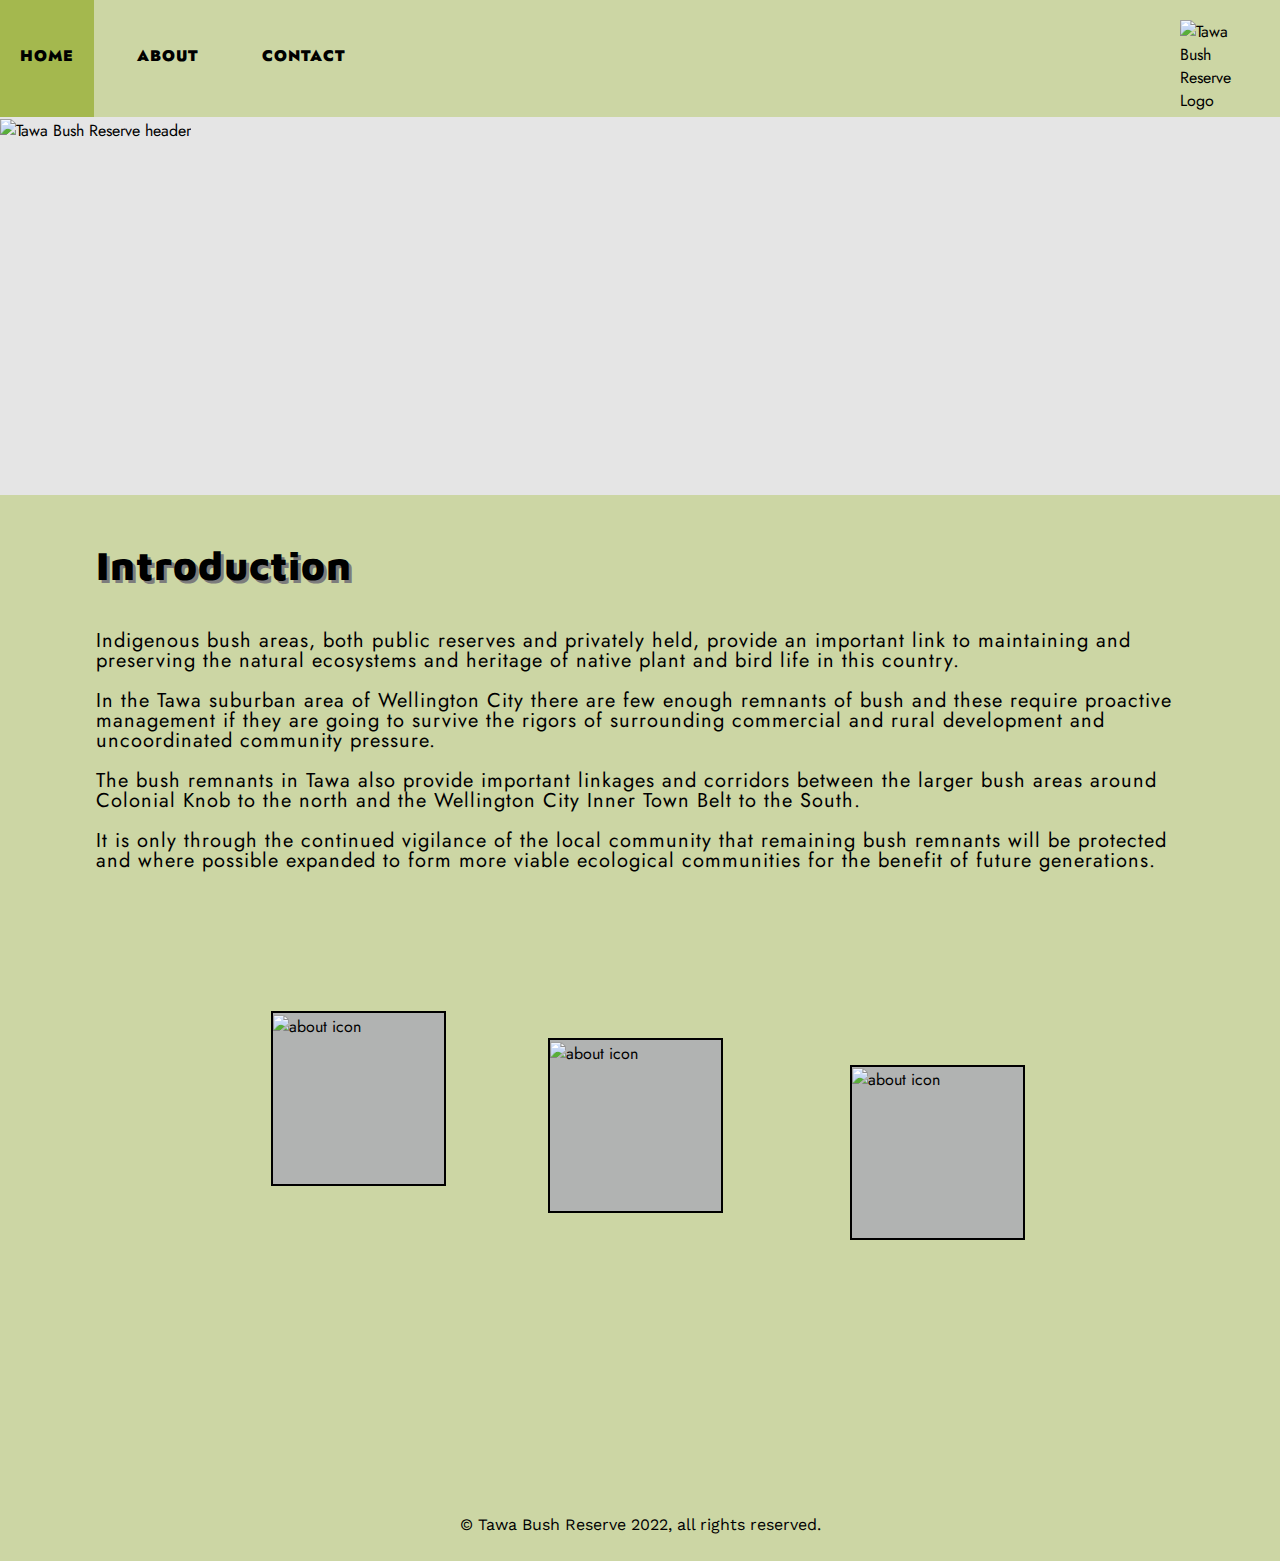
==== commit 0ecae253: "Update index.html" ====
--- a/index.html
+++ b/index.html
@@ -41,11 +41,10 @@
           <ul>
               <li><a href="index.html"  style="color:#000;">HOME</a></li>
               
-              <li><a href="tour.html" style="color:#000;">TOUR</a>
+              <li><a href="about.html" style="color:#000;">ABOUT</a>
             <ul>
-              <li><a href="tour.html" style="color:#000;" >ABOUT THE TOUR</a></li>
-              <li><a href="faq.html" style="color:#000;" >FAQ</a></li>
               <li><a href="gallery.html" style="color:#000;" >GALLERY</a></li>
+              <li><a href="form.php"  style="color:#000;">CONTACT</a></li>
             </ul>
               </li>
               <li><a href="form.php" style="color:#000;">CONTACT</a></li>
@@ -57,8 +56,8 @@
        
 
       
-        <div class="header">HEADER IMAGE
-         
+        <div class="header">
+         <img src="images/tawaheader.png" alt="Tawa Bush Reserve header" style="width:100%;">
         </div>
         
         <div id="container"> 
@@ -74,13 +73,18 @@
 
 The bush remnants in Tawa also provide important linkages and corridors between the larger bush areas around Colonial Knob to the north and the Wellington City Inner Town Belt to the South.<br><br> 
 			  It is only through the continued vigilance of the local community that remaining bush remnants will be protected and where possible expanded to form more viable ecological communities for the benefit of future generations.<p>
-				<br><br><br><br><br>
+				<br><br><br><br><br><br><br>
 			  
 			  <div class="icons">
 			  
 			  		<div class="icon1">
+						<img src="images/information.png" alt="about icon" style="width:90%; height: 90%">
+						
 			  		<div class="icon2">
+						<img src="images/gallery.png" alt="about icon" style="width:90%; height: 90%">
+						
 			  		<div class="icon3">
+						<img src="images/contact.png" alt="about icon" style="width:90%; height: 90%">
 				
 				</div>
 				</div>
--- a/css/style.css
+++ b/css/style.css
@@ -1,26 +1,39 @@
 @import url('https://fonts.googleapis.com/css2?family=Jost&display=swap');
 @import url('https://fonts.googleapis.com/css2?family=Carter+One&family=Jost&display=swap');
 
+@import url('https://fonts.googleapis.com/css2?family=Work+Sans&display=swap');
+@import url('https://fonts.googleapis.com/css2?family=Maven+Pro:wght@900&display=swap');
+
+
 body{
 	margin: 0;	/*background-image: linear-gradient(rgba(255,255,255,0.5), rgba(255,255,255,0.5)), url("");*/
-	background-color: #fff;
+	background-color: #CCD6A4;
 }
 
 
 /*the header container*/
 .header{
 	box-sizing: border-box;
-	border: 2px solid #A6DDFF;
-	height: 40vh; /*view-port height is height of viewing area on screen*/
+	height: 42vh; /*view-port height is height of viewing area on screen*/
+	background-image: url();
+	background-size: cover;
 	background-position: top center;
-	background-color: #fff;
-	width: 63%;
-	border: 2px solid black;
-	margin: auto;
-	margin-top: 60px;
-	border-radius: 20px;
-	
-}
+	background-color: #E5E5E5;
+
+	
+}
+
+
+/* LOGO */
+.logo {
+	float: right;
+	margin-right: 20px;
+	margin-top: 20px;
+	height: 80px;
+	width: 80px;
+}
+
+
 
 /*header for contact form*/
  .header1{
@@ -119,32 +132,37 @@
 
 
 
-h2{
-	font-size: 1.1vw;
-	font-family: 'Jost', sans-serif;
-	font-style: italic;
-	letter-spacing: 1.5px;
-}
-
-
+
+
+
+/*title of heading on each page*/
 h3{
-	font-size: 2vw;
-	font-family: 'Jost', sans-serif;
-	font-style: italic;
-	letter-spacing: 1.5px;
-	color: #0049A2;
-}
-
-
-/*title of heading on each page*/
-h4{
 	text-align: center;
 	font-size: 3vw; /*vw adjusts text to view-port width of screen*/
 	margin-top: 90px;
 	letter-spacing: 5px;
-	color: #0049A2;
-	font-family: 'Jost', sans-serif;
-}
+	font-family: 'Maven Pro', sans-serif;
+	letter-spacing: 1.5px;
+	color: #000;
+	font-weight: bold;
+	text-shadow: 3px 3px #7C7C7C;
+	
+}
+
+
+/*title of desc on contact*/
+h4{
+	text-align: center;
+	margin-top: 10px;
+	color: #000;
+	font-size: 1.1vw;
+	font-family: 'Maven Pro', sans-serif;
+	font-style: italic;
+	letter-spacing: 1.5px;
+	margin-top: 30px;
+	margin-bottom: 40px;
+}
+
 
 
 /*title of desc on contact*/
@@ -161,10 +179,11 @@
 
 
 p{
-	font-size: 1vw;
-	font-family: 'Jost', sans-serif;
+	font-size: 0.5vw;
+	font-family: 'Work Sans', sans-serif;
 	font-style: normal;
-	letter-spacing: 1px;
+	letter-spacing: 0.2px;
+	line-height: 0.6;
 }
   
 
@@ -194,7 +213,18 @@
 
 
 i{
-  color: #0049A2;
+  color: #000;
+}
+
+
+h2{
+	font-size: 3vw;
+	font-family: 'Maven Pro', sans-serif;
+	letter-spacing: 1.5px;
+	color: #000;
+	font-weight: bold;
+	text-shadow: 3px 3px #7C7C7C;
+	
 }
 
 
@@ -202,12 +232,14 @@
 /* If the screen size is 601px wide or more, set the font-size of <div> to 80px */
 @media screen and (min-width: 601px) {
   h2{
-    font-size: 20px;
-	font-family: 'Jost', sans-serif;;
+    font-size: 40px;
+	font-family: 'Maven Pro', sans-serif;
 	letter-spacing: 1px;
-	color: #0049A2;
+	color: #000;
 	margin-top: 100px;
 	line-height: 100%; 
+	font-weight: 900;
+	  text-shadow: 3px 3px #7C7C7C;
   }
 }
 
@@ -216,39 +248,16 @@
 @media screen and (max-width: 600px) {
   h2{
     font-size: 15px;
-	font-family: 'Jost', sans-serif;
+	font-family: 'Maven Pro', sans-serif;
 	letter-spacing: 1px;
-	color: #0049A2;
+	color: #000;
 	margin-top: 200px;
 	line-height: 100%;
+	font-weight: bold;
+	  text-shadow: 3px 3px#7C7C7C;
   }
 }
 
-
-/* If the screen size is 600px wide or less, set the font-size of <div> to 30px */
-@media screen and (max-width: 600px) {
-  h3{
-    font-size: 50px;
-	font-family: 'Jost', sans-serif;
-	letter-spacing: 1px;
-	color: #0049A2;
-	margin-top: 200px;
-	line-height: 100%;
-  }
-}
-
-
-/* If the screen size is 600px wide or less, set the font-size of <div> to 30px */
-@media screen and (max-width: 600px) {
-  h3{
-    font-size: 15px;
-	font-family: 'Jost', sans-serif;
-	letter-spacing: 1px;
-	color: #0049A2;
-	margin-top: 200px;
-	line-height: 100%;
-  }
-}
 
 
 /* If the screen size is 601px wide or more, set the font-size of <div> to 80px */
@@ -259,6 +268,7 @@
 	letter-spacing: 1px;
 	color: #000;
 	line-height: 100%; 
+	
   }
 }
 
@@ -283,9 +293,7 @@
 	margin-top: 150px;
 	height: 900px;
 	margin-bottom: -500px;
-	border: 2px solid black;
-	background-color: #fff;
-	border-radius: 20px;
+	background-color: #CCD6A4;
 }
 
 /*contains for TOUR*/
@@ -326,7 +334,7 @@
 #container{
 	width: 100%;
 	min-height: 700px;
-	background-color: #fff;
+	background-color: #CCD6A4;
 	/*background-image: url("images/mountain.jpg");*/
 	background-size: cover;
 	position: relative;
@@ -337,18 +345,17 @@
 }
 
 
-/*CONTACT*/
+/*TOUR*/
 #container2{
 	width: 100%;
-	min-height: 700px;
-	background-color: #fff;
+	min-height: 1500px;
+	background-image: linear-gradient(#A6DDFF, #E4DEC5, #E1D9B5);
 	/*background-image: url("images/mountain.jpg");*/
 	background-size: cover;
 	position: relative;
 	margin: auto;
-	margin-top: 0px;
+	margin-top: -100px;
 	display: block;
-	
 }
 
 /*FAQ*/
@@ -424,41 +431,47 @@
 
 /*CSS for styling my navigation menu*/
 .nav{
-  box-sizing: border-box;
-  background-color: #fff;
-  margin-top: 0px;
-  height: 12vh; /*view-port height is height of viewing area on screen*/
-	border: 2px solid black;
+	box-sizing: border-box;
+	background-color: #CCD6A4;
+	margin-top: 0px;
+	height: 13vh; /*view-port height is height of viewing area on screen*/
+	color: #000;
+	font-family: 'Work Sans', sans-serif;
 }
 
 ul {
-  display: inline;
-  padding: 15px 0px 0px 0px;
-  list-style: none;
-  font-size: 0.9vw; /*vw adjusts text to view-port width of screen*/
-  font-family: 'Jost', sans-serif;
+	display: inline;
+	padding: 15px 0px 0px 0px;
+	list-style: none;
+	font-size: 0.9vw; /*vw adjusts text to view-port width of screen*/
+	font-family: 'Work Sans', sans-serif;
+	color: #000;
 	margin-top: -6px;
+	font-weight: bolder;
 
 }
 ul li {
-  font-family: 'Jost', sans-serif;
-  font-size: 19px;
-  font-weight: bold;
-  display: inline-block;
-  margin-right: -4px;
-  position: relative;
-  padding: 19px 20px 17px; /* padding for main block menu buttons */
-	color: white;
+	font-family: 'Work Sans', sans-serif;
+	font-weight: bold;
+	display: inline-block;
+	margin-right: 20px;
+	position: relative;
+	padding: 45px 20px 17px ; /* padding for main block menu buttons */
+	color: black;
 	line-height: 1.5em; /*Space between each paragraph line*/
-	font-size: 1vw; /*vw adjusts text to view-port width of screen*/
+	font-size: 1.2vw; /*vw adjusts text to view-port width of screen*/
 	letter-spacing: 1px;
-	font-weight: 800;
-	margin-top: 17px;
+	font-weight: 900;
+
+
 	
 }
 
 ul li:hover {
-  background-color: rgba(255,255,255, 0.5);
+	text-decoration: underine;
+	background: #A4B84E;
+	height: 13vh;
+	
   }
  
 /* Hover Colours*/
@@ -485,7 +498,7 @@
 
 
 ul li ul {
-  padding: 0;
+  padding: 59px 0px 15px 0px;
   position: absolute;
   top: 65px; /* space between each drop-down menu list */
   left: 0;
@@ -494,7 +507,7 @@
   visibility: hidden; /* this hides the drop-down menu list */
   z-index: 1; /* for overlapping divs, bringing to the front like a drop down menu */
   font-size: 1vw; /*vw adjusts text to view-port width of screen*/
-	margin-top:-2px;
+	margin-top: -1px;
   
 }
 
@@ -502,8 +515,9 @@
   background: #fff; /* this is the drop-down menu background color */
   display: block;
   font-size: 1vw; /*vw adjusts text to view-port width of screen*/
-  background-color: rgba(255,255,255, 0.5);
-	margin-top: 1px;
+  background-color: #A4B84E;
+	margin-top: -1px;
+	padding: 20px 15px 15px 20px;
 }
 ul li ul li:hover { background-color: rgba(255,255,255, 0.8);} /* this is the drop-down menu hover on blocks */
 
@@ -512,15 +526,7 @@
   visibility: visible; /* this makes the drop-down menu visable*/
 }
 
-/* LOGO */
-.logo {
-	float: right;
-	margin-right: 20px;
-	margin-top:10px;
-	border: 2px solid black;
-	height: 80px;
-	width: 80px;
-}
+
 
 
 button{
@@ -529,7 +535,7 @@
 	background-color: rgba(255,255,255, 0.5);
 	color: #000;
 	font-size: 17px;
-	font-family: 'Jost', sans-serif;
+	font-family: 'Work Sans', sans-serif;
 	border-style: solid #fff;
 	border-radius: 25px;
 	cursor: pointer;
@@ -542,7 +548,6 @@
 
 
 
-	
 
 /******************CONATCT FORM*****************/
 
@@ -580,13 +585,13 @@
 
 
 .contact_container{
-	border-radius: 20px;
-	background-color:#fff;
+	border-radius: 5px;
+	background-color:#CCD6A4;
 	padding: 20px;
 	font-family: 'Work Sans', sans-serif;
-	border: 2px solid black;
-	width: 63%;
-	margin: auto;
+	margin-left:-300px;
+	width: 160%;
+	
 	
 	
 }
@@ -596,7 +601,7 @@
 	float: left;
 	width: 25%;
 	margin-top: 6px;
-	margin-left: 300;
+	margin-left: 400px;
 }
 
 
@@ -604,7 +609,7 @@
 	float: left;
 	width: 50%;
 	margin-top: 6px;
-	margin-left: 300px;
+	margin-left: 400px;
 }
 
 
@@ -618,10 +623,11 @@
 	
 	
 	
+	
 /**************FOOTER*****************/
 
 #footer{
-	font-family: 'Jost', sans-serif;
+	font-family: 'Work Sans', sans-serif;
 	font-weight: 400;
 	font-size: 16px;
 	text-align: center;
@@ -741,3 +747,4 @@
 	
 
 
+ 
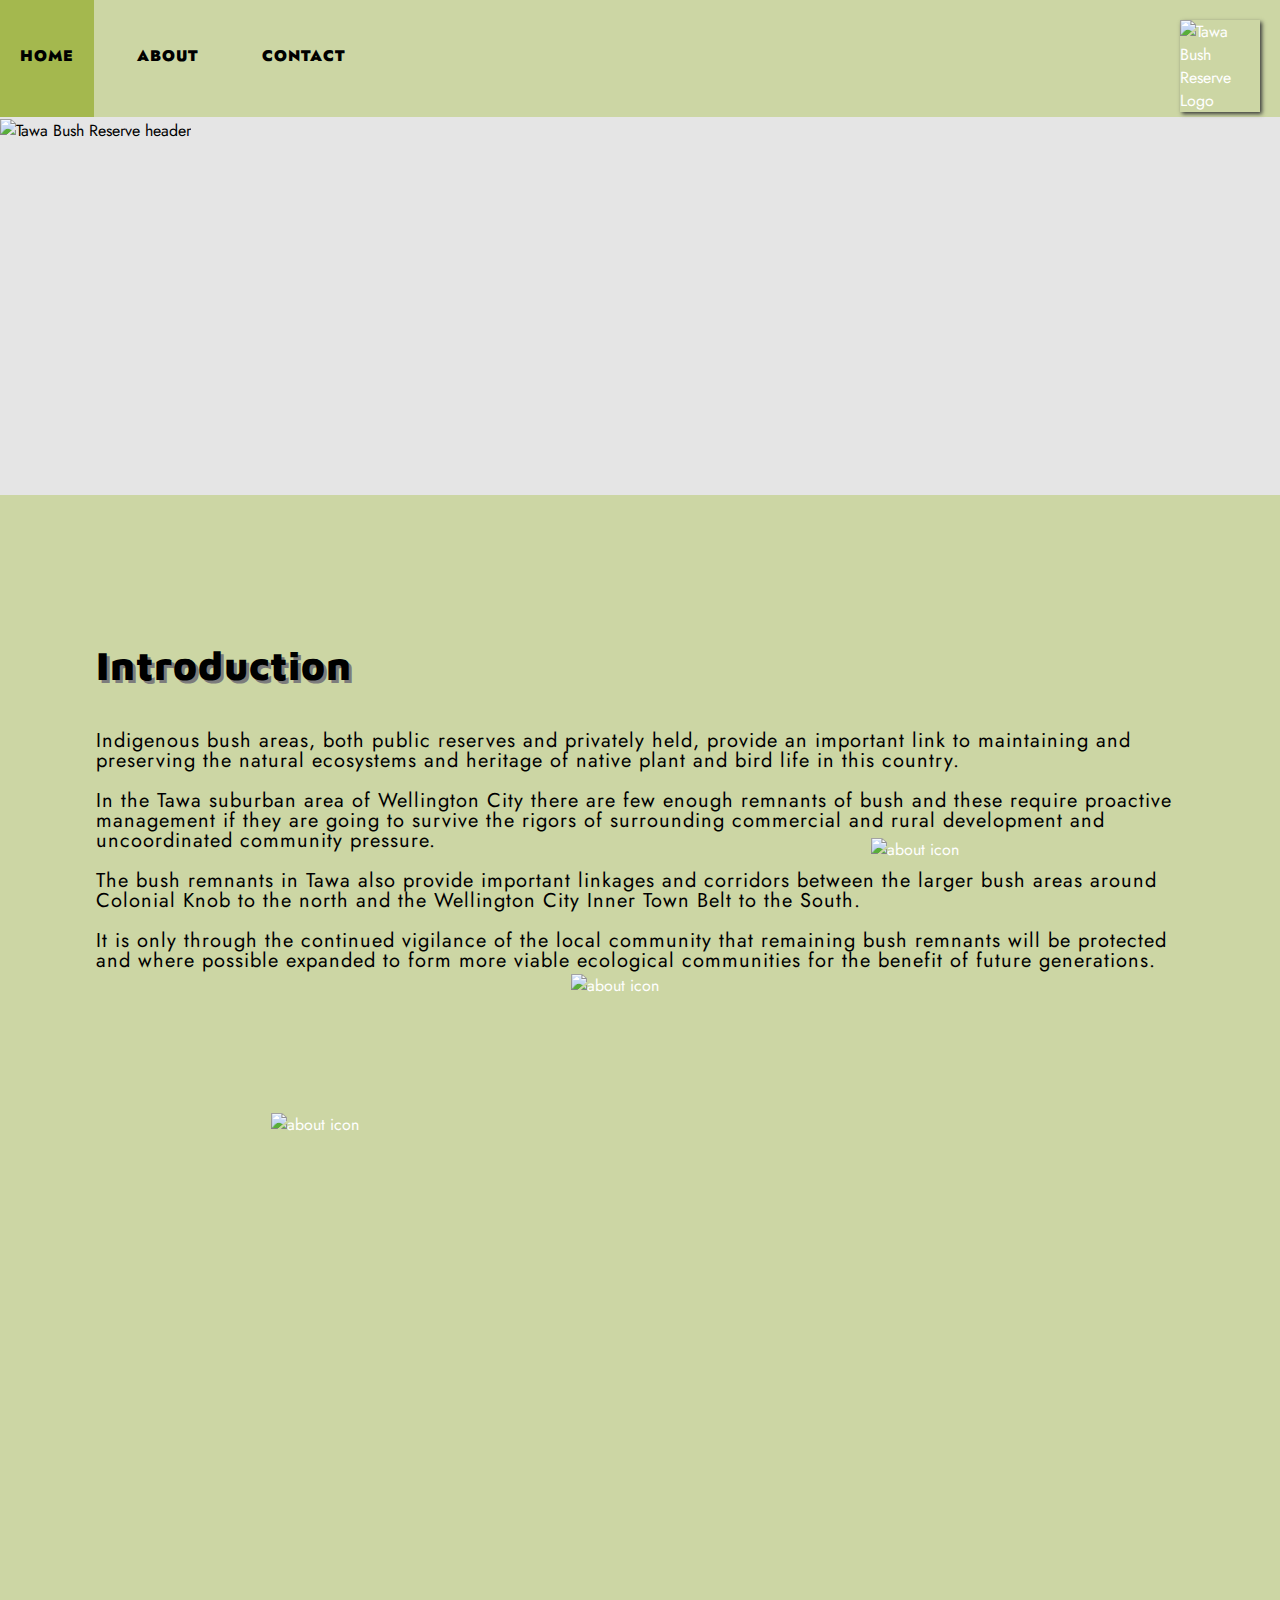
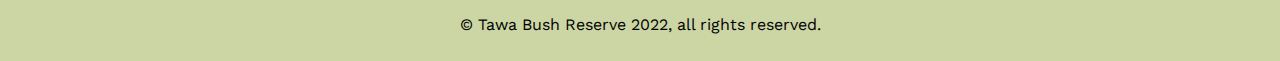
==== commit 67bb24b0: "Update index.html" ====
--- a/index.html
+++ b/index.html
@@ -34,7 +34,9 @@
 		<div class="nav">
 			<!-- LOGO -->
 		<div class="logo">
-			<img src="images/logo.png" alt="Tawa Bush Reserve Logo">
+			<a href="index.html">
+			<img src="images/logo.png" alt="Tawa Bush Reserve Logo" style=" box-shadow: 2px 2px 4px #3a3b3a;">
+			</a>
 		
 		</div>
 			
@@ -78,13 +80,19 @@
 			  <div class="icons">
 			  
 			  		<div class="icon1">
-						<img src="images/information.png" alt="about icon" style="width:90%; height: 90%">
+						<a href="about.html">
+						<img src="images/information.png" alt="about icon" style="width:90%; height: 90%;">
+						</a>
 						
 			  		<div class="icon2">
+						<a href="gallery.html">
 						<img src="images/gallery.png" alt="about icon" style="width:90%; height: 90%">
+						</a>
 						
 			  		<div class="icon3">
+						<a href="form.php">
 						<img src="images/contact.png" alt="about icon" style="width:90%; height: 90%">
+						</a>
 				
 				</div>
 				</div>
--- a/css/style.css
+++ b/css/style.css
@@ -91,19 +91,21 @@
 	font-family: 'Carter One', cursive;
 	letter-spacing: 5px;
 	color: #000;
-	margin-top: 100px;
+	margin-top: -100px;
 	line-height: 100%;
   }
 }
 
 
-.img1 {
+.img1{
 	max-width: 100%;
-	height: auto;
+	height: 150px;
 	display: block;
-	margin-left: auto;
-	margin-right: auto;
-	border: 2px solid #0049A2;
+	margin-left: 550px;
+	margin-right: -10px;
+	width: 450px;
+	margin-top: -330px;
+	
 }
 
 
@@ -129,8 +131,6 @@
   border-top: 1px solid black;
   margin-top: 30px;
 }
-
-
 
 
 
@@ -164,34 +164,37 @@
 }
 
 
-
-/*title of desc on contact*/
 h5{
 	text-align: center;
-	margin-top: 10px;
-	color: #0049A2;
-	font-size: 1.1vw;
-	font-family: 'Jost', sans-serif;
-	font-style: italic;
+	font-size: 3vw; /*vw adjusts text to view-port width of screen*/
+	margin-top: 90px;
+	letter-spacing: 5px;
+	font-family: 'Maven Pro', sans-serif;
 	letter-spacing: 1.5px;
-}
+	color: #000;
+	font-weight: bold;
+	text-shadow: 3px 3px #7C7C7C;
+	
+}
+
 
 
 
 p{
-	font-size: 0.5vw;
+	font-size: 1vw;
 	font-family: 'Work Sans', sans-serif;
 	font-style: normal;
 	letter-spacing: 0.2px;
-	line-height: 0.6;
 }
   
 
 p1{
-	font-size: 1.1vw;
-	font-family: 'Jost', sans-serif;
-	font-weight: 1000;
-	letter-spacing: 1px;
+	font-size: 1vw;
+	font-family: 'Work Sans', sans-serif;
+	font-style: normal;
+	letter-spacing: 0.2px;
+	line-height: 1.6;
+	
 }
   
 
@@ -259,6 +262,32 @@
 }
 
 
+/* If the screen size is 600px wide or less, set the font-size of <div> to 30px */
+@media screen and (max-width: 600px) {
+  h3{
+    font-size: 50px;
+	font-family: 'Jost', sans-serif;
+	letter-spacing: 1px;
+	color: #0049A2;
+	margin-top: 200px;
+	line-height: 100%;
+	  
+  }
+}
+
+
+/* If the screen size is 600px wide or less, set the font-size of <div> to 30px */
+@media screen and (max-width: 600px) {
+  h3{
+    font-size: 15px;
+	font-family: 'Jost', sans-serif;
+	letter-spacing: 1px;
+	color: #0049A2;
+	margin-top: 200px;
+	line-height: 100%;
+  }
+}
+
 
 /* If the screen size is 601px wide or more, set the font-size of <div> to 80px */
 @media screen and (min-width: 601px) {
@@ -268,7 +297,6 @@
 	letter-spacing: 1px;
 	color: #000;
 	line-height: 100%; 
-	
   }
 }
 
@@ -290,7 +318,7 @@
 	width: 85%;
 	margin: 0 auto;
 	max-width: 1100px; /*can be used to set a fixed max width*/
-	margin-top: 150px;
+	margin-top: 250px;
 	height: 900px;
 	margin-bottom: -500px;
 	background-color: #CCD6A4;
@@ -404,25 +432,22 @@
 .icon1{
 	height: 175px;
 	width: 175px;
-	border: 2px solid black;
 	margin-left: 175px;
-	background-color: #b1b3b2;
+	
 }
 
 .icon2{
 	height: 175px;
 	width: 175px;
-	border: 2px solid black;
-	margin-left: 275px;
-	background-color: #b1b3b2;
+	margin-left: 300px;
+	margin-top: -164px;
 }
 
 .icon3{
 	height: 175px;
 	width: 175px;
-	border: 2px solid black;
 	margin-left: 300px;
-	background-color: #b1b3b2;
+	margin-top: -160px;
 }
 
 
@@ -548,6 +573,7 @@
 
 
 
+	
 
 /******************CONATCT FORM*****************/
 
@@ -589,8 +615,7 @@
 	background-color:#CCD6A4;
 	padding: 20px;
 	font-family: 'Work Sans', sans-serif;
-	margin-left:-300px;
-	width: 160%;
+	margin-left:100px;
 	
 	
 	
@@ -619,7 +644,6 @@
 	display: table;
 	clear: both;
 }
-	
 	
 	
 	
